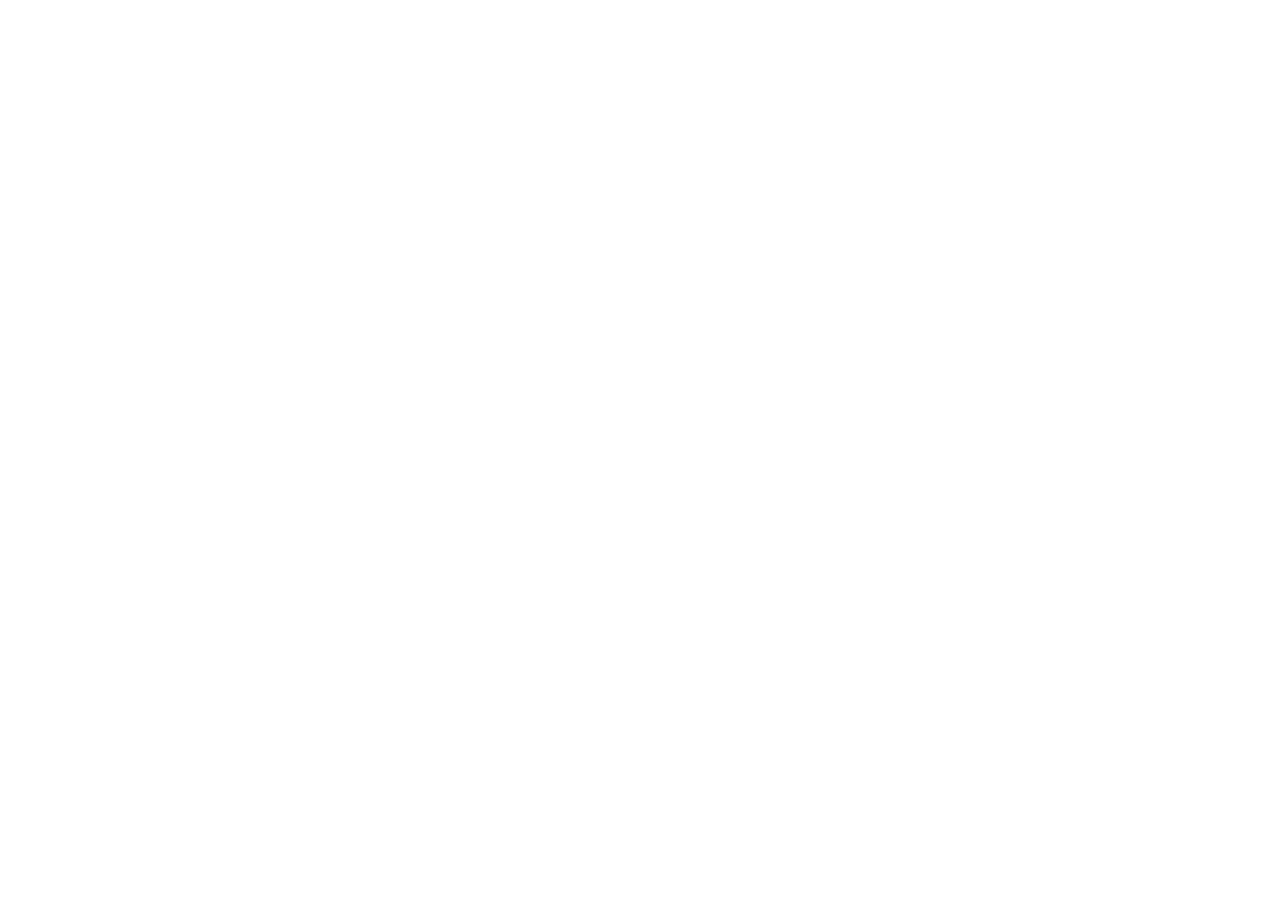
==== index.html @ 7b1b96c3 "Add files via upload" ====
<!doctype html>
<html lang="en">

<head>
  <meta charset="UTF-8" />
  <link rel="icon" type="image/svg+xml" href="/logo.svg" />
  <link rel="manifest" href="/manifest.webmanifest" />
  <meta name="viewport" content="width=device-width, initial-scale=1.0" />
  <meta
    name="description"
    content="Meridian is a strength and movement studio in Belltown, Seattle. Small, coached classes, a considered training floor, and a calm place to train."
  />
  <title>Meridian Studio — Strength & Movement, Belltown</title>
</head>


<body>
  <div id="root"></div>
  <script type="module" src="/src/main.tsx"></script>
</body>

</html>
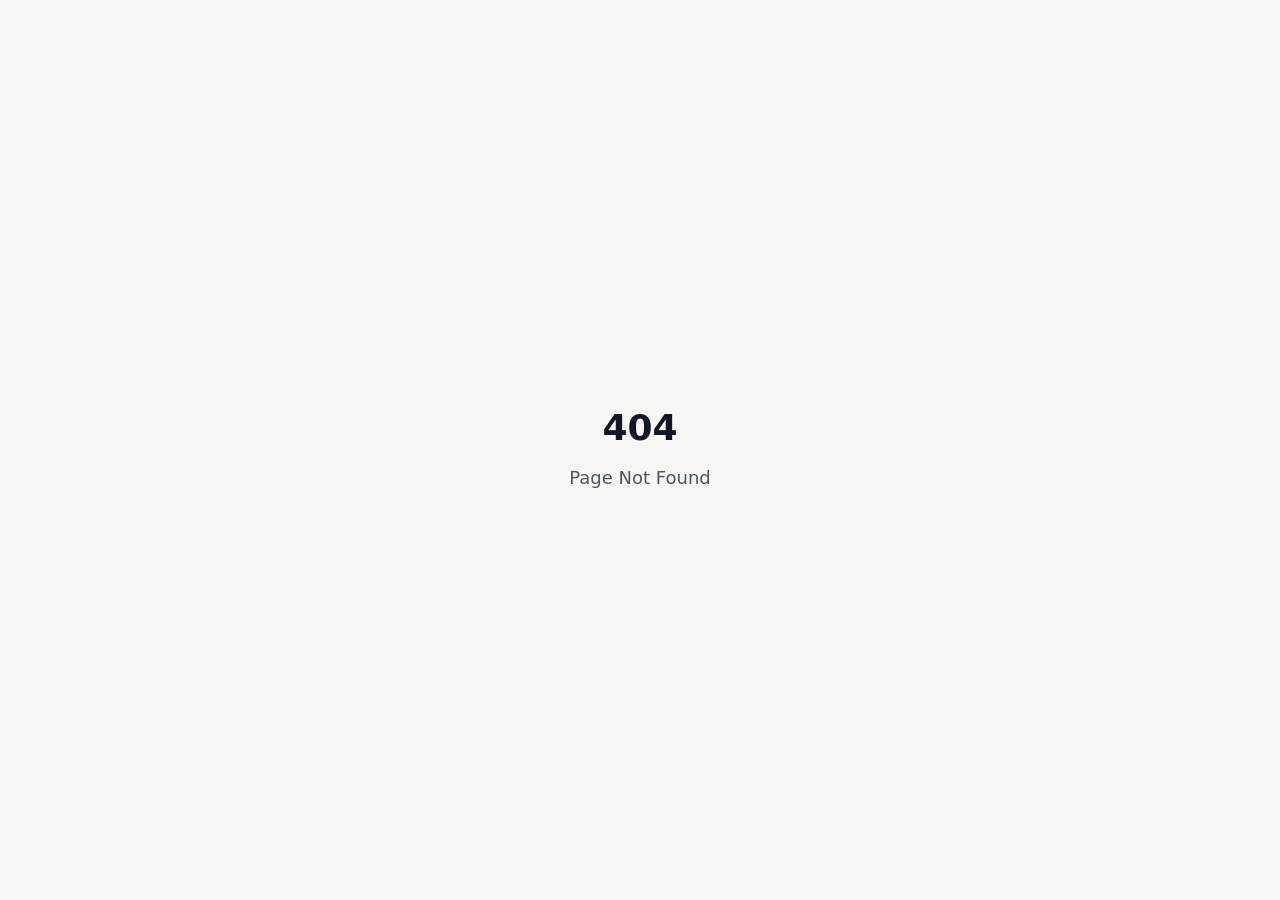
==== commit 37ee43d0: "Add files via upload" ====
--- a/index.html
+++ b/index.html
@@ -3,20 +3,24 @@
 
 <head>
   <meta charset="UTF-8" />
-  <link rel="icon" type="image/svg+xml" href="/logo.svg" />
-  <link rel="manifest" href="/manifest.webmanifest" />
+  <link rel="icon" type="image/svg+xml" href="./logo.svg" />
+  <link rel="manifest" href="./manifest.webmanifest" />
   <meta name="viewport" content="width=device-width, initial-scale=1.0" />
   <meta
     name="description"
     content="Meridian is a strength and movement studio in Belltown, Seattle. Small, coached classes, a considered training floor, and a calm place to train."
   />
   <title>Meridian Studio — Strength & Movement, Belltown</title>
+  <script type="module" crossorigin src="./assets/index-Cz9p-ACn.js"></script>
+  <link rel="modulepreload" crossorigin href="./assets/react-vendor-twUPT20K.js">
+  <link rel="modulepreload" crossorigin href="./assets/framer-motion-CRk4231t.js">
+  <link rel="modulepreload" crossorigin href="./assets/radix-ui-1QjahWZA.js">
+  <link rel="stylesheet" crossorigin href="./assets/index-Kcz7MldU.css">
 </head>
 
 
 <body>
   <div id="root"></div>
-  <script type="module" src="/src/main.tsx"></script>
 </body>
 
 </html>
--- a/assets/index-Kcz7MldU.css
+++ b/assets/index-Kcz7MldU.css
@@ -0,0 +1 @@
+@layer properties{@supports (((-webkit-hyphens:none)) and (not (margin-trim:inline))) or ((-moz-orient:inline) and (not (color:rgb(from red r g b)))){*,:before,:after,::backdrop{--tw-translate-x:0;--tw-translate-y:0;--tw-translate-z:0;--tw-rotate-x:initial;--tw-rotate-y:initial;--tw-rotate-z:initial;--tw-skew-x:initial;--tw-skew-y:initial;--tw-border-style:solid;--tw-gradient-position:initial;--tw-gradient-from:#0000;--tw-gradient-via:#0000;--tw-gradient-to:#0000;--tw-gradient-stops:initial;--tw-gradient-via-stops:initial;--tw-gradient-from-position:0%;--tw-gradient-via-position:50%;--tw-gradient-to-position:100%;--tw-leading:initial;--tw-font-weight:initial;--tw-tracking:initial;--tw-ordinal:initial;--tw-slashed-zero:initial;--tw-numeric-figure:initial;--tw-numeric-spacing:initial;--tw-numeric-fraction:initial;--tw-shadow:0 0 #0000;--tw-shadow-color:initial;--tw-shadow-alpha:100%;--tw-inset-shadow:0 0 #0000;--tw-inset-shadow-color:initial;--tw-inset-shadow-alpha:100%;--tw-ring-color:initial;--tw-ring-shadow:0 0 #0000;--tw-inset-ring-color:initial;--tw-inset-ring-shadow:0 0 #0000;--tw-ring-inset:initial;--tw-ring-offset-width:0px;--tw-ring-offset-color:#fff;--tw-ring-offset-shadow:0 0 #0000;--tw-outline-style:solid;--tw-blur:initial;--tw-brightness:initial;--tw-contrast:initial;--tw-grayscale:initial;--tw-hue-rotate:initial;--tw-invert:initial;--tw-opacity:initial;--tw-saturate:initial;--tw-sepia:initial;--tw-drop-shadow:initial;--tw-drop-shadow-color:initial;--tw-drop-shadow-alpha:100%;--tw-drop-shadow-size:initial;--tw-backdrop-blur:initial;--tw-backdrop-brightness:initial;--tw-backdrop-contrast:initial;--tw-backdrop-grayscale:initial;--tw-backdrop-hue-rotate:initial;--tw-backdrop-invert:initial;--tw-backdrop-opacity:initial;--tw-backdrop-saturate:initial;--tw-backdrop-sepia:initial;--tw-duration:initial;--tw-ease:initial;--tw-content:"";--tw-animation-delay:0s;--tw-animation-direction:normal;--tw-animation-duration:initial;--tw-animation-fill-mode:none;--tw-animation-iteration-count:1;--tw-enter-blur:0;--tw-enter-opacity:1;--tw-enter-rotate:0;--tw-enter-scale:1;--tw-enter-translate-x:0;--tw-enter-translate-y:0;--tw-exit-blur:0;--tw-exit-opacity:1;--tw-exit-rotate:0;--tw-exit-scale:1;--tw-exit-translate-x:0;--tw-exit-translate-y:0}}}@layer theme{:root,:host{--font-sans:ui-sans-serif, system-ui, sans-serif, "Apple Color Emoji", "Segoe UI Emoji", "Segoe UI Symbol", "Noto Color Emoji";--font-mono:ui-monospace, SFMono-Regular, Menlo, Monaco, Consolas, "Liberation Mono", "Courier New", monospace;--color-red-500:oklch(63.7% .237 25.331);--color-orange-500:oklch(70.5% .213 47.604);--color-amber-200:oklch(92.4% .12 95.746);--color-amber-300:oklch(87.9% .169 91.605);--color-amber-400:oklch(82.8% .189 84.429);--color-gray-300:oklch(87.2% .01 258.338);--color-gray-600:oklch(44.6% .03 256.802);--color-gray-700:oklch(37.3% .034 259.733);--color-gray-900:oklch(21% .034 264.665);--color-zinc-100:oklch(96.7% .001 286.375);--color-zinc-200:oklch(92% .004 286.32);--color-zinc-400:oklch(70.5% .015 286.067);--color-zinc-500:oklch(55.2% .016 285.938);--color-zinc-700:oklch(37% .013 285.805);--color-zinc-800:oklch(27.4% .006 286.033);--color-zinc-900:oklch(21% .006 285.885);--color-zinc-950:oklch(14.1% .005 285.823);--color-black:#000;--color-white:#fff;--spacing:.25rem;--container-xs:20rem;--container-sm:24rem;--container-md:28rem;--container-lg:32rem;--container-xl:36rem;--container-2xl:42rem;--container-3xl:48rem;--container-5xl:64rem;--container-6xl:72rem;--text-xs:.75rem;--text-xs--line-height:calc(1 / .75);--text-sm:.875rem;--text-sm--line-height:calc(1.25 / .875);--text-base:1rem;--text-base--line-height: 1.5 ;--text-lg:1.125rem;--text-lg--line-height:calc(1.75 / 1.125);--text-xl:1.25rem;--text-xl--line-height:calc(1.75 / 1.25);--text-2xl:1.5rem;--text-2xl--line-height:calc(2 / 1.5);--text-3xl:1.875rem;--text-3xl--line-height: 1.2 ;--text-4xl:2.25rem;--text-4xl--line-height:calc(2.5 / 2.25);--text-5xl:3rem;--text-5xl--line-height:1;--text-6xl:3.75rem;--text-6xl--line-height:1;--font-weight-normal:400;--font-weight-medium:500;--font-weight-semibold:600;--font-weight-bold:700;--tracking-tight:-.025em;--tracking-wider:.05em;--tracking-widest:.1em;--leading-snug:1.375;--leading-normal:1.5;--leading-relaxed:1.625;--radius-xs:.125rem;--ease-in-out:cubic-bezier(.4, 0, .2, 1);--animate-spin:spin 1s linear infinite;--animate-pulse:pulse 2s cubic-bezier(.4, 0, .6, 1) infinite;--blur-md:12px;--blur-3xl:64px;--aspect-video:16 / 9;--default-transition-duration:.15s;--default-transition-timing-function:cubic-bezier(.4, 0, .2, 1);--default-font-family:var(--font-sans);--default-mono-font-family:var(--font-mono);--color-border:var(--border)}}@layer base{*,:after,:before,::backdrop{box-sizing:border-box;border:0 solid;margin:0;padding:0}::file-selector-button{box-sizing:border-box;border:0 solid;margin:0;padding:0}html,:host{-webkit-text-size-adjust:100%;tab-size:4;line-height:1.5;font-family:var(--default-font-family,ui-sans-serif, system-ui, sans-serif, "Apple Color Emoji", "Segoe UI Emoji", "Segoe UI Symbol", "Noto Color Emoji");font-feature-settings:var(--default-font-feature-settings,normal);font-variation-settings:var(--default-font-variation-settings,normal);-webkit-tap-highlight-color:transparent}hr{height:0;color:inherit;border-top-width:1px}abbr:where([title]){-webkit-text-decoration:underline dotted;text-decoration:underline dotted}h1,h2,h3,h4,h5,h6{font-size:inherit;font-weight:inherit}a{color:inherit;-webkit-text-decoration:inherit;text-decoration:inherit}b,strong{font-weight:bolder}code,kbd,samp,pre{font-family:var(--default-mono-font-family,ui-monospace, SFMono-Regular, Menlo, Monaco, Consolas, "Liberation Mono", "Courier New", monospace);font-feature-settings:var(--default-mono-font-feature-settings,normal);font-variation-settings:var(--default-mono-font-variation-settings,normal);font-size:1em}small{font-size:80%}sub,sup{vertical-align:baseline;font-size:75%;line-height:0;position:relative}sub{bottom:-.25em}sup{top:-.5em}table{text-indent:0;border-color:inherit;border-collapse:collapse}:-moz-focusring{outline:auto}progress{vertical-align:baseline}summary{display:list-item}ol,ul,menu{list-style:none}img,svg,video,canvas,audio,iframe,embed,object{vertical-align:middle;display:block}img,video{max-width:100%;height:auto}button,input,select,optgroup,textarea{font:inherit;font-feature-settings:inherit;font-variation-settings:inherit;letter-spacing:inherit;color:inherit;opacity:1;background-color:#0000;border-radius:0}::file-selector-button{font:inherit;font-feature-settings:inherit;font-variation-settings:inherit;letter-spacing:inherit;color:inherit;opacity:1;background-color:#0000;border-radius:0}:where(select:is([multiple],[size])) optgroup{font-weight:bolder}:where(select:is([multiple],[size])) optgroup option{padding-inline-start:20px}::file-selector-button{margin-inline-end:4px}::placeholder{opacity:1}@supports (not ((-webkit-appearance:-apple-pay-button))) or (contain-intrinsic-size:1px){::placeholder{color:currentColor}@supports (color:color-mix(in lab,red,red)){::placeholder{color:color-mix(in oklab,currentcolor 50%,transparent)}}}textarea{resize:vertical}::-webkit-search-decoration{-webkit-appearance:none}::-webkit-date-and-time-value{min-height:1lh;text-align:inherit}::-webkit-datetime-edit{display:inline-flex}::-webkit-datetime-edit-fields-wrapper{padding:0}::-webkit-datetime-edit{padding-block:0}::-webkit-datetime-edit-year-field{padding-block:0}::-webkit-datetime-edit-month-field{padding-block:0}::-webkit-datetime-edit-day-field{padding-block:0}::-webkit-datetime-edit-hour-field{padding-block:0}::-webkit-datetime-edit-minute-field{padding-block:0}::-webkit-datetime-edit-second-field{padding-block:0}::-webkit-datetime-edit-millisecond-field{padding-block:0}::-webkit-datetime-edit-meridiem-field{padding-block:0}::-webkit-calendar-picker-indicator{line-height:1}:-moz-ui-invalid{box-shadow:none}button,input:where([type=button],[type=reset],[type=submit]){appearance:button}::file-selector-button{appearance:button}::-webkit-inner-spin-button{height:auto}::-webkit-outer-spin-button{height:auto}[hidden]:where(:not([hidden=until-found])){display:none!important}*{border-color:var(--border);outline-color:var(--ring)}@supports (color:color-mix(in lab,red,red)){*{outline-color:color-mix(in oklab,var(--ring) 50%,transparent)}}html{scroll-behavior:smooth}body{background-color:var(--background);color:var(--foreground);font-feature-settings:"kern" 1,"liga" 1;-webkit-font-smoothing:antialiased}button:not([disabled]),[role=button]:not([disabled]){cursor:pointer}}@layer components;@layer utilities{.\@container\/card-header{container:card-header/inline-size}.\@container\/field-group{container:field-group/inline-size}.pointer-events-none{pointer-events:none}.collapse{visibility:collapse}.invisible{visibility:hidden}.sr-only{clip-path:inset(50%);white-space:nowrap;border-width:0;width:1px;height:1px;margin:-1px;padding:0;position:absolute;overflow:hidden}.absolute{position:absolute}.fixed{position:fixed}.relative{position:relative}.static{position:static}.sticky{position:sticky}.inset-0{inset:0}.inset-5{inset:calc(var(--spacing) * 5)}.inset-x-0{inset-inline:0}.inset-x-5{inset-inline:calc(var(--spacing) * 5)}.inset-y-0{inset-block:0}.-top-12{top:calc(var(--spacing) * -12)}.-top-20{top:calc(var(--spacing) * -20)}.top-0{top:0}.top-1\.5{top:calc(var(--spacing) * 1.5)}.top-1\/2{top:50%}.top-3{top:calc(var(--spacing) * 3)}.top-3\.5{top:calc(var(--spacing) * 3.5)}.top-4{top:calc(var(--spacing) * 4)}.top-\[1px\]{top:1px}.top-\[50\%\]{top:50%}.top-\[60\%\]{top:60%}.top-full{top:100%}.-right-10{right:calc(var(--spacing) * -10)}.-right-12{right:calc(var(--spacing) * -12)}.right-0{right:0}.right-1{right:var(--spacing)}.right-2{right:calc(var(--spacing) * 2)}.right-3{right:calc(var(--spacing) * 3)}.right-4{right:calc(var(--spacing) * 4)}.-bottom-12{bottom:calc(var(--spacing) * -12)}.-bottom-16{bottom:calc(var(--spacing) * -16)}.bottom-0{bottom:0}.bottom-4{bottom:calc(var(--spacing) * 4)}.bottom-5{bottom:calc(var(--spacing) * 5)}.-left-12{left:calc(var(--spacing) * -12)}.-left-16{left:calc(var(--spacing) * -16)}.left-0{left:0}.left-1\/2{left:50%}.left-1\/3{left:33.3333%}.left-2{left:calc(var(--spacing) * 2)}.left-3{left:calc(var(--spacing) * 3)}.left-4{left:calc(var(--spacing) * 4)}.left-\[50\%\]{left:50%}.isolate{isolation:isolate}.z-10{z-index:10}.z-20{z-index:20}.z-30{z-index:30}.z-40{z-index:40}.z-50{z-index:50}.z-\[1\]{z-index:1}.order-first{order:-9999}.order-last{order:9999}.col-start-2{grid-column-start:2}.row-span-2{grid-row:span 2/span 2}.row-start-1{grid-row-start:1}.container{width:100%}@media(min-width:40rem){.container{max-width:40rem}}@media(min-width:48rem){.container{max-width:48rem}}@media(min-width:64rem){.container{max-width:64rem}}@media(min-width:80rem){.container{max-width:80rem}}@media(min-width:96rem){.container{max-width:96rem}}.\!m-0{margin:0!important}.-mx-1{margin-inline:calc(var(--spacing) * -1)}.mx-2{margin-inline:calc(var(--spacing) * 2)}.mx-3\.5{margin-inline:calc(var(--spacing) * 3.5)}.mx-6{margin-inline:calc(var(--spacing) * 6)}.mx-auto{margin-inline:auto}.-my-2{margin-block:calc(var(--spacing) * -2)}.my-0{margin-block:0}.my-0\.5{margin-block:calc(var(--spacing) * .5)}.my-1{margin-block:var(--spacing)}.-mt-4{margin-top:calc(var(--spacing) * -4)}.mt-0\.5{margin-top:calc(var(--spacing) * .5)}.mt-1{margin-top:var(--spacing)}.mt-1\.5{margin-top:calc(var(--spacing) * 1.5)}.mt-2{margin-top:calc(var(--spacing) * 2)}.mt-3{margin-top:calc(var(--spacing) * 3)}.mt-4{margin-top:calc(var(--spacing) * 4)}.mt-5{margin-top:calc(var(--spacing) * 5)}.mt-6{margin-top:calc(var(--spacing) * 6)}.mt-7{margin-top:calc(var(--spacing) * 7)}.mt-8{margin-top:calc(var(--spacing) * 8)}.mt-9{margin-top:calc(var(--spacing) * 9)}.mt-10{margin-top:calc(var(--spacing) * 10)}.mt-12{margin-top:calc(var(--spacing) * 12)}.mt-14{margin-top:calc(var(--spacing) * 14)}.mt-auto{margin-top:auto}.mr-2{margin-right:calc(var(--spacing) * 2)}.mb-1{margin-bottom:var(--spacing)}.mb-2{margin-bottom:calc(var(--spacing) * 2)}.mb-3{margin-bottom:calc(var(--spacing) * 3)}.mb-4{margin-bottom:calc(var(--spacing) * 4)}.-ml-4{margin-left:calc(var(--spacing) * -4)}.ml-1{margin-left:var(--spacing)}.ml-2{margin-left:calc(var(--spacing) * 2)}.ml-4{margin-left:calc(var(--spacing) * 4)}.ml-auto{margin-left:auto}.line-clamp-1{-webkit-line-clamp:1;-webkit-box-orient:vertical;display:-webkit-box;overflow:hidden}.line-clamp-2{-webkit-line-clamp:2;-webkit-box-orient:vertical;display:-webkit-box;overflow:hidden}.block{display:block}.flex{display:flex}.grid{display:grid}.hidden{display:none}.inline-flex{display:inline-flex}.table{display:table}.table-caption{display:table-caption}.table-cell{display:table-cell}.table-row{display:table-row}.field-sizing-content{field-sizing:content}.aspect-\[3\/4\]{aspect-ratio:3/4}.aspect-\[4\/5\]{aspect-ratio:4/5}.aspect-square{aspect-ratio:1}.aspect-video{aspect-ratio:var(--aspect-video)}.size-\(--cell-size\){width:var(--cell-size);height:var(--cell-size)}.size-1{width:var(--spacing);height:var(--spacing)}.size-2{width:calc(var(--spacing) * 2);height:calc(var(--spacing) * 2)}.size-2\.5{width:calc(var(--spacing) * 2.5);height:calc(var(--spacing) * 2.5)}.size-3{width:calc(var(--spacing) * 3);height:calc(var(--spacing) * 3)}.size-3\.5{width:calc(var(--spacing) * 3.5);height:calc(var(--spacing) * 3.5)}.size-4{width:calc(var(--spacing) * 4);height:calc(var(--spacing) * 4)}.size-6{width:calc(var(--spacing) * 6);height:calc(var(--spacing) * 6)}.size-7{width:calc(var(--spacing) * 7);height:calc(var(--spacing) * 7)}.size-8{width:calc(var(--spacing) * 8);height:calc(var(--spacing) * 8)}.size-9{width:calc(var(--spacing) * 9);height:calc(var(--spacing) * 9)}.size-10{width:calc(var(--spacing) * 10);height:calc(var(--spacing) * 10)}.size-32{width:calc(var(--spacing) * 32);height:calc(var(--spacing) * 32)}.size-52{width:calc(var(--spacing) * 52);height:calc(var(--spacing) * 52)}.size-64{width:calc(var(--spacing) * 64);height:calc(var(--spacing) * 64)}.size-72{width:calc(var(--spacing) * 72);height:calc(var(--spacing) * 72)}.size-auto{width:auto;height:auto}.size-full{width:100%;height:100%}.h-\(--cell-size\){height:var(--cell-size)}.h-1\.5{height:calc(var(--spacing) * 1.5)}.h-2{height:calc(var(--spacing) * 2)}.h-2\.5{height:calc(var(--spacing) * 2.5)}.h-3\.5{height:calc(var(--spacing) * 3.5)}.h-4{height:calc(var(--spacing) * 4)}.h-5{height:calc(var(--spacing) * 5)}.h-6{height:calc(var(--spacing) * 6)}.h-7{height:calc(var(--spacing) * 7)}.h-8{height:calc(var(--spacing) * 8)}.h-9{height:calc(var(--spacing) * 9)}.h-10{height:calc(var(--spacing) * 10)}.h-12{height:calc(var(--spacing) * 12)}.h-16{height:calc(var(--spacing) * 16)}.h-\[1\.15rem\]{height:1.15rem}.h-\[calc\(100\%-1px\)\]{height:calc(100% - 1px)}.h-\[var\(--radix-navigation-menu-viewport-height\)\]{height:var(--radix-navigation-menu-viewport-height)}.h-\[var\(--radix-select-trigger-height\)\]{height:var(--radix-select-trigger-height)}.h-auto{height:auto}.h-full{height:100%}.h-px{height:1px}.h-svh{height:100svh}.max-h-\(--radix-context-menu-content-available-height\){max-height:var(--radix-context-menu-content-available-height)}.max-h-\(--radix-dropdown-menu-content-available-height\){max-height:var(--radix-dropdown-menu-content-available-height)}.max-h-\(--radix-select-content-available-height\){max-height:var(--radix-select-content-available-height)}.max-h-40{max-height:calc(var(--spacing) * 40)}.max-h-60{max-height:calc(var(--spacing) * 60)}.max-h-\[300px\]{max-height:300px}.max-h-\[calc\(100vh-2rem\)\]{max-height:calc(100vh - 2rem)}.min-h-0{min-height:0}.min-h-4{min-height:calc(var(--spacing) * 4)}.min-h-16{min-height:calc(var(--spacing) * 16)}.min-h-28{min-height:calc(var(--spacing) * 28)}.min-h-\[200px\]{min-height:200px}.min-h-screen{min-height:100vh}.min-h-svh{min-height:100svh}.w-\(--cell-size\){width:var(--cell-size)}.w-\(--sidebar-width\){width:var(--sidebar-width)}.w-0{width:0}.w-1{width:var(--spacing)}.w-2{width:calc(var(--spacing) * 2)}.w-2\.5{width:calc(var(--spacing) * 2.5)}.w-3{width:calc(var(--spacing) * 3)}.w-3\.5{width:calc(var(--spacing) * 3.5)}.w-3\/4{width:75%}.w-4{width:calc(var(--spacing) * 4)}.w-5{width:calc(var(--spacing) * 5)}.w-8{width:calc(var(--spacing) * 8)}.w-9{width:calc(var(--spacing) * 9)}.w-10{width:calc(var(--spacing) * 10)}.w-16{width:calc(var(--spacing) * 16)}.w-48{width:calc(var(--spacing) * 48)}.w-64{width:calc(var(--spacing) * 64)}.w-72{width:calc(var(--spacing) * 72)}.w-\[100px\]{width:100px}.w-auto{width:auto}.w-fit{width:fit-content}.w-full{width:100%}.w-max{width:max-content}.w-px{width:1px}.max-w-\(--skeleton-width\){max-width:var(--skeleton-width)}.max-w-2xl{max-width:var(--container-2xl)}.max-w-3xl{max-width:var(--container-3xl)}.max-w-5xl{max-width:var(--container-5xl)}.max-w-6xl{max-width:var(--container-6xl)}.max-w-\[11rem\]{max-width:11rem}.max-w-\[calc\(100\%-2rem\)\]{max-width:calc(100% - 2rem)}.max-w-lg{max-width:var(--container-lg)}.max-w-max{max-width:max-content}.max-w-md{max-width:var(--container-md)}.max-w-sm{max-width:var(--container-sm)}.max-w-xl{max-width:var(--container-xl)}.max-w-xs{max-width:var(--container-xs)}.min-w-\(--cell-size\){min-width:var(--cell-size)}.min-w-0{min-width:0}.min-w-5{min-width:calc(var(--spacing) * 5)}.min-w-8{min-width:calc(var(--spacing) * 8)}.min-w-9{min-width:calc(var(--spacing) * 9)}.min-w-10{min-width:calc(var(--spacing) * 10)}.min-w-24{min-width:calc(var(--spacing) * 24)}.min-w-\[8rem\]{min-width:8rem}.min-w-\[12rem\]{min-width:12rem}.min-w-\[350px\]{min-width:350px}.min-w-\[var\(--radix-select-trigger-width\)\]{min-width:var(--radix-select-trigger-width)}.flex-1{flex:1}.shrink-0{flex-shrink:0}.grow{flex-grow:1}.grow-0{flex-grow:0}.basis-full{flex-basis:100%}.caption-bottom{caption-side:bottom}.border-collapse{border-collapse:collapse}.origin-\(--radix-context-menu-content-transform-origin\){transform-origin:var(--radix-context-menu-content-transform-origin)}.origin-\(--radix-dropdown-menu-content-transform-origin\){transform-origin:var(--radix-dropdown-menu-content-transform-origin)}.origin-\(--radix-hover-card-content-transform-origin\){transform-origin:var(--radix-hover-card-content-transform-origin)}.origin-\(--radix-menubar-content-transform-origin\){transform-origin:var(--radix-menubar-content-transform-origin)}.origin-\(--radix-popover-content-transform-origin\){transform-origin:var(--radix-popover-content-transform-origin)}.origin-\(--radix-select-content-transform-origin\){transform-origin:var(--radix-select-content-transform-origin)}.origin-\(--radix-tooltip-content-transform-origin\){transform-origin:var(--radix-tooltip-content-transform-origin)}.-translate-x-1\/2{--tw-translate-x: -50% ;translate:var(--tw-translate-x) var(--tw-translate-y)}.-translate-x-px{--tw-translate-x:-1px;translate:var(--tw-translate-x) var(--tw-translate-y)}.translate-x-\[-50\%\]{--tw-translate-x:-50%;translate:var(--tw-translate-x) var(--tw-translate-y)}.translate-x-px{--tw-translate-x:1px;translate:var(--tw-translate-x) var(--tw-translate-y)}.-translate-y-1\/2{--tw-translate-y: -50% ;translate:var(--tw-translate-x) var(--tw-translate-y)}.translate-y-0\.5{--tw-translate-y:calc(var(--spacing) * .5);translate:var(--tw-translate-x) var(--tw-translate-y)}.translate-y-\[-50\%\]{--tw-translate-y:-50%;translate:var(--tw-translate-x) var(--tw-translate-y)}.translate-y-\[calc\(-50\%_-_2px\)\]{--tw-translate-y: calc(-50% - 2px) ;translate:var(--tw-translate-x) var(--tw-translate-y)}.rotate-45{rotate:45deg}.rotate-90{rotate:90deg}.transform{transform:var(--tw-rotate-x,) var(--tw-rotate-y,) var(--tw-rotate-z,) var(--tw-skew-x,) var(--tw-skew-y,)}.animate-caret-blink{animation:1.25s ease-out infinite caret-blink}.animate-in{animation:enter var(--tw-animation-duration,var(--tw-duration,.15s))var(--tw-ease,ease)var(--tw-animation-delay,0s)var(--tw-animation-iteration-count,1)var(--tw-animation-direction,normal)var(--tw-animation-fill-mode,none)}.animate-pulse{animation:var(--animate-pulse)}.animate-spin{animation:var(--animate-spin)}.cursor-default{cursor:default}.cursor-pointer{cursor:pointer}.cursor-text{cursor:text}.touch-none{touch-action:none}.resize-none{resize:none}.scroll-my-1{scroll-margin-block:var(--spacing)}.scroll-mt-20{scroll-margin-top:calc(var(--spacing) * 20)}.scroll-py-1{scroll-padding-block:var(--spacing)}.list-disc{list-style-type:disc}.list-none{list-style-type:none}.auto-rows-min{grid-auto-rows:min-content}.grid-cols-1{grid-template-columns:repeat(1,minmax(0,1fr))}.grid-cols-2{grid-template-columns:repeat(2,minmax(0,1fr))}.grid-cols-\[0_1fr\]{grid-template-columns:0 1fr}.grid-rows-\[auto_auto\]{grid-template-rows:auto auto}.flex-col{flex-direction:column}.flex-col-reverse{flex-direction:column-reverse}.flex-row{flex-direction:row}.flex-wrap{flex-wrap:wrap}.place-content-center{place-content:center}.items-baseline{align-items:baseline}.items-center{align-items:center}.items-end{align-items:flex-end}.items-start{align-items:flex-start}.items-stretch{align-items:stretch}.justify-between{justify-content:space-between}.justify-center{justify-content:center}.justify-start{justify-content:flex-start}.justify-items-start{justify-items:start}.gap-0\.5{gap:calc(var(--spacing) * .5)}.gap-1{gap:var(--spacing)}.gap-1\.5{gap:calc(var(--spacing) * 1.5)}.gap-2{gap:calc(var(--spacing) * 2)}.gap-2\.5{gap:calc(var(--spacing) * 2.5)}.gap-3{gap:calc(var(--spacing) * 3)}.gap-4{gap:calc(var(--spacing) * 4)}.gap-5{gap:calc(var(--spacing) * 5)}.gap-6{gap:calc(var(--spacing) * 6)}.gap-7{gap:calc(var(--spacing) * 7)}.gap-8{gap:calc(var(--spacing) * 8)}.gap-10{gap:calc(var(--spacing) * 10)}.gap-14{gap:calc(var(--spacing) * 14)}.gap-\[--spacing\(var\(--gap\)\)\]{gap:calc(var(--spacing) * var(--gap))}.gap-px{gap:1px}.gap-x-6{column-gap:calc(var(--spacing) * 6)}.gap-y-0\.5{row-gap:calc(var(--spacing) * .5)}.gap-y-3{row-gap:calc(var(--spacing) * 3)}.self-start{align-self:flex-start}.self-stretch{align-self:stretch}.justify-self-end{justify-self:flex-end}.truncate{text-overflow:ellipsis;white-space:nowrap;overflow:hidden}.overflow-auto{overflow:auto}.overflow-hidden{overflow:hidden}.overflow-x-auto{overflow-x:auto}.overflow-x-hidden{overflow-x:hidden}.overflow-y-auto{overflow-y:auto}.rounded{border-radius:.25rem}.rounded-\[2px\]{border-radius:2px}.rounded-\[4px\]{border-radius:4px}.rounded-\[calc\(var\(--radius\)-5px\)\]{border-radius:calc(var(--radius) - 5px)}.rounded-\[inherit\]{border-radius:inherit}.rounded-full{border-radius:3.40282e38px}.rounded-lg{border-radius:var(--radius)}.rounded-md{border-radius:calc(var(--radius) - 2px)}.rounded-none{border-radius:0}.rounded-sm{border-radius:calc(var(--radius) - 4px)}.rounded-xl{border-radius:calc(var(--radius) + 4px)}.rounded-xs{border-radius:var(--radius-xs)}.rounded-l-md{border-top-left-radius:calc(var(--radius) - 2px);border-bottom-left-radius:calc(var(--radius) - 2px)}.rounded-tl-sm{border-top-left-radius:calc(var(--radius) - 4px)}.rounded-r-md{border-top-right-radius:calc(var(--radius) - 2px);border-bottom-right-radius:calc(var(--radius) - 2px)}.rounded-b-lg{border-bottom-right-radius:var(--radius);border-bottom-left-radius:var(--radius)}.border{border-style:var(--tw-border-style);border-width:1px}.border-0{border-style:var(--tw-border-style);border-width:0}.border-\[1\.5px\]{border-style:var(--tw-border-style);border-width:1.5px}.border-y{border-block-style:var(--tw-border-style);border-block-width:1px}.border-t{border-top-style:var(--tw-border-style);border-top-width:1px}.border-t-2{border-top-style:var(--tw-border-style);border-top-width:2px}.border-r{border-right-style:var(--tw-border-style);border-right-width:1px}.border-b{border-bottom-style:var(--tw-border-style);border-bottom-width:1px}.border-l{border-left-style:var(--tw-border-style);border-left-width:1px}.border-l-2{border-left-style:var(--tw-border-style);border-left-width:2px}.border-dashed{--tw-border-style:dashed;border-style:dashed}.border-\(--color-border\){border-color:var(--color-border)}.border-\[var\(--line\)\]{border-color:var(--line)}.border-amber-400\/20{border-color:#fcbb0033}@supports (color:color-mix(in lab,red,red)){.border-amber-400\/20{border-color:color-mix(in oklab,var(--color-amber-400) 20%,transparent)}}.border-border,.border-border\/50{border-color:var(--border)}@supports (color:color-mix(in lab,red,red)){.border-border\/50{border-color:color-mix(in oklab,var(--border) 50%,transparent)}}.border-border\/60{border-color:var(--border)}@supports (color:color-mix(in lab,red,red)){.border-border\/60{border-color:color-mix(in oklab,var(--border) 60%,transparent)}}.border-input{border-color:var(--input)}.border-primary{border-color:var(--primary)}.border-sidebar-border{border-color:var(--sidebar-border)}.border-transparent{border-color:#0000}.border-white\/30{border-color:#ffffff4d}@supports (color:color-mix(in lab,red,red)){.border-white\/30{border-color:color-mix(in oklab,var(--color-white) 30%,transparent)}}.border-zinc-700{border-color:var(--color-zinc-700)}.border-zinc-800{border-color:var(--color-zinc-800)}.border-t-\[var\(--clay\)\]{border-top-color:var(--clay)}.border-t-transparent{border-top-color:#0000}.border-l-\[var\(--clay\)\]{border-left-color:var(--clay)}.border-l-transparent{border-left-color:#0000}.bg-\(--color-bg\){background-color:var(--color-bg)}.bg-\[var\(--accent\)\]{background-color:var(--accent)}.bg-\[var\(--clay\)\]{background-color:var(--clay)}.bg-\[var\(--clay-soft\)\]{background-color:var(--clay-soft)}.bg-\[var\(--line\)\]{background-color:var(--line)}.bg-\[var\(--paper\)\]{background-color:var(--paper)}.bg-\[var\(--sidebar\)\]{background-color:var(--sidebar)}.bg-\[var\(--sidebar-accent\)\]{background-color:var(--sidebar-accent)}.bg-accent{background-color:var(--accent)}.bg-amber-400\/5{background-color:#fcbb000d}@supports (color:color-mix(in lab,red,red)){.bg-amber-400\/5{background-color:color-mix(in oklab,var(--color-amber-400) 5%,transparent)}}.bg-amber-400\/10{background-color:#fcbb001a}@supports (color:color-mix(in lab,red,red)){.bg-amber-400\/10{background-color:color-mix(in oklab,var(--color-amber-400) 10%,transparent)}}.bg-background,.bg-background\/85{background-color:var(--background)}@supports (color:color-mix(in lab,red,red)){.bg-background\/85{background-color:color-mix(in oklab,var(--background) 85%,transparent)}}.bg-black\/30{background-color:#0000004d}@supports (color:color-mix(in lab,red,red)){.bg-black\/30{background-color:color-mix(in oklab,var(--color-black) 30%,transparent)}}.bg-black\/50{background-color:#00000080}@supports (color:color-mix(in lab,red,red)){.bg-black\/50{background-color:color-mix(in oklab,var(--color-black) 50%,transparent)}}.bg-border{background-color:var(--border)}.bg-card{background-color:var(--card)}.bg-destructive{background-color:var(--destructive)}.bg-foreground{background-color:var(--foreground)}.bg-gray-300{background-color:var(--color-gray-300)}.bg-input{background-color:var(--input)}.bg-muted,.bg-muted\/50{background-color:var(--muted)}@supports (color:color-mix(in lab,red,red)){.bg-muted\/50{background-color:color-mix(in oklab,var(--muted) 50%,transparent)}}.bg-popover{background-color:var(--popover)}.bg-primary,.bg-primary\/20{background-color:var(--primary)}@supports (color:color-mix(in lab,red,red)){.bg-primary\/20{background-color:color-mix(in oklab,var(--primary) 20%,transparent)}}.bg-secondary{background-color:var(--secondary)}.bg-sidebar{background-color:var(--sidebar)}.bg-sidebar-border{background-color:var(--sidebar-border)}.bg-transparent{background-color:#0000}.bg-white{background-color:var(--color-white)}.bg-white\/95{background-color:#fffffff2}@supports (color:color-mix(in lab,red,red)){.bg-white\/95{background-color:color-mix(in oklab,var(--color-white) 95%,transparent)}}.bg-zinc-100{background-color:var(--color-zinc-100)}.bg-zinc-950{background-color:var(--color-zinc-950)}.bg-gradient-to-br{--tw-gradient-position:to bottom right in oklab;background-image:linear-gradient(var(--tw-gradient-stops))}.from-\[var\(--accent\)\]{--tw-gradient-from:var(--accent);--tw-gradient-stops:var(--tw-gradient-via-stops,var(--tw-gradient-position), var(--tw-gradient-from) var(--tw-gradient-from-position), var(--tw-gradient-to) var(--tw-gradient-to-position))}.from-\[var\(--clay-soft\)\]{--tw-gradient-from:var(--clay-soft);--tw-gradient-stops:var(--tw-gradient-via-stops,var(--tw-gradient-position), var(--tw-gradient-from) var(--tw-gradient-from-position), var(--tw-gradient-to) var(--tw-gradient-to-position))}.from-\[var\(--muted\)\]{--tw-gradient-from:var(--muted);--tw-gradient-stops:var(--tw-gradient-via-stops,var(--tw-gradient-position), var(--tw-gradient-from) var(--tw-gradient-from-position), var(--tw-gradient-to) var(--tw-gradient-to-position))}.to-transparent{--tw-gradient-to:transparent;--tw-gradient-stops:var(--tw-gradient-via-stops,var(--tw-gradient-position), var(--tw-gradient-from) var(--tw-gradient-from-position), var(--tw-gradient-to) var(--tw-gradient-to-position))}.fill-current{fill:currentColor}.fill-foreground{fill:var(--foreground)}.fill-primary{fill:var(--primary)}.p-0{padding:0}.p-1{padding:var(--spacing)}.p-2{padding:calc(var(--spacing) * 2)}.p-3{padding:calc(var(--spacing) * 3)}.p-4{padding:calc(var(--spacing) * 4)}.p-5{padding:calc(var(--spacing) * 5)}.p-6{padding:calc(var(--spacing) * 6)}.p-7{padding:calc(var(--spacing) * 7)}.p-8{padding:calc(var(--spacing) * 8)}.p-\[3px\]{padding:3px}.p-px{padding:1px}.px-\(--cell-size\){padding-inline:var(--cell-size)}.px-1{padding-inline:var(--spacing)}.px-1\.5{padding-inline:calc(var(--spacing) * 1.5)}.px-2{padding-inline:calc(var(--spacing) * 2)}.px-2\.5{padding-inline:calc(var(--spacing) * 2.5)}.px-3{padding-inline:calc(var(--spacing) * 3)}.px-4{padding-inline:calc(var(--spacing) * 4)}.px-5{padding-inline:calc(var(--spacing) * 5)}.px-6{padding-inline:calc(var(--spacing) * 6)}.py-0\.5{padding-block:calc(var(--spacing) * .5)}.py-1{padding-block:var(--spacing)}.py-1\.5{padding-block:calc(var(--spacing) * 1.5)}.py-2{padding-block:calc(var(--spacing) * 2)}.py-2\.5{padding-block:calc(var(--spacing) * 2.5)}.py-3{padding-block:calc(var(--spacing) * 3)}.py-3\.5{padding-block:calc(var(--spacing) * 3.5)}.py-4{padding-block:calc(var(--spacing) * 4)}.py-5{padding-block:calc(var(--spacing) * 5)}.py-6{padding-block:calc(var(--spacing) * 6)}.py-8{padding-block:calc(var(--spacing) * 8)}.py-10{padding-block:calc(var(--spacing) * 10)}.py-14{padding-block:calc(var(--spacing) * 14)}.py-16{padding-block:calc(var(--spacing) * 16)}.py-20{padding-block:calc(var(--spacing) * 20)}.pt-0{padding-top:0}.pt-3{padding-top:calc(var(--spacing) * 3)}.pt-4{padding-top:calc(var(--spacing) * 4)}.pt-6{padding-top:calc(var(--spacing) * 6)}.pt-8{padding-top:calc(var(--spacing) * 8)}.pr-1{padding-right:var(--spacing)}.pr-2{padding-right:calc(var(--spacing) * 2)}.pr-2\.5{padding-right:calc(var(--spacing) * 2.5)}.pr-3{padding-right:calc(var(--spacing) * 3)}.pr-8{padding-right:calc(var(--spacing) * 8)}.pb-0{padding-bottom:0}.pb-3{padding-bottom:calc(var(--spacing) * 3)}.pb-4{padding-bottom:calc(var(--spacing) * 4)}.pl-2{padding-left:calc(var(--spacing) * 2)}.pl-3{padding-left:calc(var(--spacing) * 3)}.pl-4{padding-left:calc(var(--spacing) * 4)}.pl-8{padding-left:calc(var(--spacing) * 8)}.pl-9{padding-left:calc(var(--spacing) * 9)}.text-center{text-align:center}.text-left{text-align:left}.text-right{text-align:right}.align-middle{vertical-align:middle}.font-mono{font-family:var(--font-mono)}.font-sans{font-family:var(--font-sans)}.text-2xl{font-size:var(--text-2xl);line-height:var(--tw-leading,var(--text-2xl--line-height))}.text-3xl{font-size:var(--text-3xl);line-height:var(--tw-leading,var(--text-3xl--line-height))}.text-4xl{font-size:var(--text-4xl);line-height:var(--tw-leading,var(--text-4xl--line-height))}.text-base{font-size:var(--text-base);line-height:var(--tw-leading,var(--text-base--line-height))}.text-lg{font-size:var(--text-lg);line-height:var(--tw-leading,var(--text-lg--line-height))}.text-sm{font-size:var(--text-sm);line-height:var(--tw-leading,var(--text-sm--line-height))}.text-sm\/relaxed{font-size:var(--text-sm);line-height:var(--leading-relaxed)}.text-xl{font-size:var(--text-xl);line-height:var(--tw-leading,var(--text-xl--line-height))}.text-xs{font-size:var(--text-xs);line-height:var(--tw-leading,var(--text-xs--line-height))}.text-\[0\.6rem\]{font-size:.6rem}.text-\[0\.7rem\]{font-size:.7rem}.text-\[0\.8rem\]{font-size:.8rem}.text-\[0\.62rem\]{font-size:.62rem}.text-\[0\.65rem\]{font-size:.65rem}.text-\[0\.66rem\]{font-size:.66rem}.text-\[0\.68rem\]{font-size:.68rem}.text-\[0\.72rem\]{font-size:.72rem}.text-\[0\.75rem\]{font-size:.75rem}.text-\[0\.78rem\]{font-size:.78rem}.text-\[0\.97rem\]{font-size:.97rem}.text-\[2\.6rem\]{font-size:2.6rem}.text-\[10px\]{font-size:10px}.text-\[11px\]{font-size:11px}.leading-4{--tw-leading:calc(var(--spacing) * 4);line-height:calc(var(--spacing) * 4)}.leading-5{--tw-leading:calc(var(--spacing) * 5);line-height:calc(var(--spacing) * 5)}.leading-6{--tw-leading:calc(var(--spacing) * 6);line-height:calc(var(--spacing) * 6)}.leading-7{--tw-leading:calc(var(--spacing) * 7);line-height:calc(var(--spacing) * 7)}.leading-8{--tw-leading:calc(var(--spacing) * 8);line-height:calc(var(--spacing) * 8)}.leading-\[1\.05\]{--tw-leading:1.05;line-height:1.05}.leading-\[1\.35\]{--tw-leading:1.35;line-height:1.35}.leading-none{--tw-leading:1;line-height:1}.leading-normal{--tw-leading:var(--leading-normal);line-height:var(--leading-normal)}.leading-relaxed{--tw-leading:var(--leading-relaxed);line-height:var(--leading-relaxed)}.leading-snug{--tw-leading:var(--leading-snug);line-height:var(--leading-snug)}.font-bold{--tw-font-weight:var(--font-weight-bold);font-weight:var(--font-weight-bold)}.font-medium{--tw-font-weight:var(--font-weight-medium);font-weight:var(--font-weight-medium)}.font-normal{--tw-font-weight:var(--font-weight-normal);font-weight:var(--font-weight-normal)}.font-semibold{--tw-font-weight:var(--font-weight-semibold);font-weight:var(--font-weight-semibold)}.tracking-\[0\.1em\]{--tw-tracking:.1em;letter-spacing:.1em}.tracking-\[0\.02em\]{--tw-tracking:.02em;letter-spacing:.02em}.tracking-\[0\.2em\]{--tw-tracking:.2em;letter-spacing:.2em}.tracking-\[0\.3em\]{--tw-tracking:.3em;letter-spacing:.3em}.tracking-\[0\.16em\]{--tw-tracking:.16em;letter-spacing:.16em}.tracking-\[0\.18em\]{--tw-tracking:.18em;letter-spacing:.18em}.tracking-\[0\.22em\]{--tw-tracking:.22em;letter-spacing:.22em}.tracking-\[0\.24em\]{--tw-tracking:.24em;letter-spacing:.24em}.tracking-\[0\.28em\]{--tw-tracking:.28em;letter-spacing:.28em}.tracking-\[0\.34em\]{--tw-tracking:.34em;letter-spacing:.34em}.tracking-tight{--tw-tracking:var(--tracking-tight);letter-spacing:var(--tracking-tight)}.tracking-wider{--tw-tracking:var(--tracking-wider);letter-spacing:var(--tracking-wider)}.tracking-widest{--tw-tracking:var(--tracking-widest);letter-spacing:var(--tracking-widest)}.text-balance{text-wrap:balance}.break-words{overflow-wrap:break-word}.whitespace-nowrap{white-space:nowrap}.whitespace-pre-wrap{white-space:pre-wrap}.text-\[var\(--clay\)\]{color:var(--clay)}.text-accent-foreground{color:var(--accent-foreground)}.text-amber-200\/70{color:#fee685b3}@supports (color:color-mix(in lab,red,red)){.text-amber-200\/70{color:color-mix(in oklab,var(--color-amber-200) 70%,transparent)}}.text-amber-300{color:var(--color-amber-300)}.text-background{color:var(--background)}.text-card-foreground{color:var(--card-foreground)}.text-current{color:currentColor}.text-destructive{color:var(--destructive)}.text-foreground{color:var(--foreground)}.text-gray-600{color:var(--color-gray-600)}.text-gray-700{color:var(--color-gray-700)}.text-gray-900{color:var(--color-gray-900)}.text-muted-foreground,.text-muted-foreground\/80{color:var(--muted-foreground)}@supports (color:color-mix(in lab,red,red)){.text-muted-foreground\/80{color:color-mix(in oklab,var(--muted-foreground) 80%,transparent)}}.text-orange-500{color:var(--color-orange-500)}.text-popover-foreground{color:var(--popover-foreground)}.text-primary{color:var(--primary)}.text-primary-foreground{color:var(--primary-foreground)}.text-red-500{color:var(--color-red-500)}.text-secondary-foreground{color:var(--secondary-foreground)}.text-sidebar-foreground,.text-sidebar-foreground\/70{color:var(--sidebar-foreground)}@supports (color:color-mix(in lab,red,red)){.text-sidebar-foreground\/70{color:color-mix(in oklab,var(--sidebar-foreground) 70%,transparent)}}.text-white{color:var(--color-white)}.text-zinc-100{color:var(--color-zinc-100)}.text-zinc-200{color:var(--color-zinc-200)}.text-zinc-400{color:var(--color-zinc-400)}.text-zinc-500{color:var(--color-zinc-500)}.text-zinc-900{color:var(--color-zinc-900)}.uppercase{text-transform:uppercase}.italic{font-style:italic}.not-italic{font-style:normal}.tabular-nums{--tw-numeric-spacing:tabular-nums;font-variant-numeric:var(--tw-ordinal,) var(--tw-slashed-zero,) var(--tw-numeric-figure,) var(--tw-numeric-spacing,) var(--tw-numeric-fraction,)}.underline{text-decoration-line:underline}.underline-offset-4{text-underline-offset:4px}.opacity-0{opacity:0}.opacity-50{opacity:.5}.opacity-70{opacity:.7}.opacity-80{opacity:.8}.shadow{--tw-shadow:0 1px 3px 0 var(--tw-shadow-color,#0000001a), 0 1px 2px -1px var(--tw-shadow-color,#0000001a);box-shadow:var(--tw-inset-shadow),var(--tw-inset-ring-shadow),var(--tw-ring-offset-shadow),var(--tw-ring-shadow),var(--tw-shadow)}.shadow-\[0_0_0_1px_hsl\(var\(--sidebar-border\)\)\]{--tw-shadow:0 0 0 1px var(--tw-shadow-color,hsl(var(--sidebar-border)));box-shadow:var(--tw-inset-shadow),var(--tw-inset-ring-shadow),var(--tw-ring-offset-shadow),var(--tw-ring-shadow),var(--tw-shadow)}.shadow-lg{--tw-shadow:0 10px 15px -3px var(--tw-shadow-color,#0000001a), 0 4px 6px -4px var(--tw-shadow-color,#0000001a);box-shadow:var(--tw-inset-shadow),var(--tw-inset-ring-shadow),var(--tw-ring-offset-shadow),var(--tw-ring-shadow),var(--tw-shadow)}.shadow-md{--tw-shadow:0 4px 6px -1px var(--tw-shadow-color,#0000001a), 0 2px 4px -2px var(--tw-shadow-color,#0000001a);box-shadow:var(--tw-inset-shadow),var(--tw-inset-ring-shadow),var(--tw-ring-offset-shadow),var(--tw-ring-shadow),var(--tw-shadow)}.shadow-none{--tw-shadow:0 0 #0000;box-shadow:var(--tw-inset-shadow),var(--tw-inset-ring-shadow),var(--tw-ring-offset-shadow),var(--tw-ring-shadow),var(--tw-shadow)}.shadow-sm{--tw-shadow:0 1px 3px 0 var(--tw-shadow-color,#0000001a), 0 1px 2px -1px var(--tw-shadow-color,#0000001a);box-shadow:var(--tw-inset-shadow),var(--tw-inset-ring-shadow),var(--tw-ring-offset-shadow),var(--tw-ring-shadow),var(--tw-shadow)}.shadow-xl{--tw-shadow:0 20px 25px -5px var(--tw-shadow-color,#0000001a), 0 8px 10px -6px var(--tw-shadow-color,#0000001a);box-shadow:var(--tw-inset-shadow),var(--tw-inset-ring-shadow),var(--tw-ring-offset-shadow),var(--tw-ring-shadow),var(--tw-shadow)}.shadow-xs{--tw-shadow:0 1px 2px 0 var(--tw-shadow-color,#0000000d);box-shadow:var(--tw-inset-shadow),var(--tw-inset-ring-shadow),var(--tw-ring-offset-shadow),var(--tw-ring-shadow),var(--tw-shadow)}.ring-0{--tw-ring-shadow:var(--tw-ring-inset,) 0 0 0 calc(0px + var(--tw-ring-offset-width)) var(--tw-ring-color,currentcolor);box-shadow:var(--tw-inset-shadow),var(--tw-inset-ring-shadow),var(--tw-ring-offset-shadow),var(--tw-ring-shadow),var(--tw-shadow)}.ring-ring\/50{--tw-ring-color:var(--ring)}@supports (color:color-mix(in lab,red,red)){.ring-ring\/50{--tw-ring-color:color-mix(in oklab, var(--ring) 50%, transparent)}}.ring-sidebar-ring{--tw-ring-color:var(--sidebar-ring)}.ring-offset-background{--tw-ring-offset-color:var(--background)}.outline-hidden{--tw-outline-style:none;outline-style:none}@media(forced-colors:active){.outline-hidden{outline-offset:2px;outline:2px solid #0000}}.outline{outline-style:var(--tw-outline-style);outline-width:1px}.blur-3xl{--tw-blur:blur(var(--blur-3xl));filter:var(--tw-blur,) var(--tw-brightness,) var(--tw-contrast,) var(--tw-grayscale,) var(--tw-hue-rotate,) var(--tw-invert,) var(--tw-saturate,) var(--tw-sepia,) var(--tw-drop-shadow,)}.backdrop-blur-md{--tw-backdrop-blur:blur(var(--blur-md));-webkit-backdrop-filter:var(--tw-backdrop-blur,) var(--tw-backdrop-brightness,) var(--tw-backdrop-contrast,) var(--tw-backdrop-grayscale,) var(--tw-backdrop-hue-rotate,) var(--tw-backdrop-invert,) var(--tw-backdrop-opacity,) var(--tw-backdrop-saturate,) var(--tw-backdrop-sepia,);backdrop-filter:var(--tw-backdrop-blur,) var(--tw-backdrop-brightness,) var(--tw-backdrop-contrast,) var(--tw-backdrop-grayscale,) var(--tw-backdrop-hue-rotate,) var(--tw-backdrop-invert,) var(--tw-backdrop-opacity,) var(--tw-backdrop-saturate,) var(--tw-backdrop-sepia,)}.transition{transition-property:color,background-color,border-color,outline-color,text-decoration-color,fill,stroke,--tw-gradient-from,--tw-gradient-via,--tw-gradient-to,opacity,box-shadow,transform,translate,scale,rotate,filter,-webkit-backdrop-filter,backdrop-filter,display,content-visibility,overlay,pointer-events;transition-timing-function:var(--tw-ease,var(--default-transition-timing-function));transition-duration:var(--tw-duration,var(--default-transition-duration))}.transition-\[color\,box-shadow\]{transition-property:color,box-shadow;transition-timing-function:var(--tw-ease,var(--default-transition-timing-function));transition-duration:var(--tw-duration,var(--default-transition-duration))}.transition-\[left\,right\,width\]{transition-property:left,right,width;transition-timing-function:var(--tw-ease,var(--default-transition-timing-function));transition-duration:var(--tw-duration,var(--default-transition-duration))}.transition-\[margin\,opacity\]{transition-property:margin,opacity;transition-timing-function:var(--tw-ease,var(--default-transition-timing-function));transition-duration:var(--tw-duration,var(--default-transition-duration))}.transition-\[width\,height\,padding\]{transition-property:width,height,padding;transition-timing-function:var(--tw-ease,var(--default-transition-timing-function));transition-duration:var(--tw-duration,var(--default-transition-duration))}.transition-\[width\]{transition-property:width;transition-timing-function:var(--tw-ease,var(--default-transition-timing-function));transition-duration:var(--tw-duration,var(--default-transition-duration))}.transition-all{transition-property:all;transition-timing-function:var(--tw-ease,var(--default-transition-timing-function));transition-duration:var(--tw-duration,var(--default-transition-duration))}.transition-colors{transition-property:color,background-color,border-color,outline-color,text-decoration-color,fill,stroke,--tw-gradient-from,--tw-gradient-via,--tw-gradient-to;transition-timing-function:var(--tw-ease,var(--default-transition-timing-function));transition-duration:var(--tw-duration,var(--default-transition-duration))}.transition-opacity{transition-property:opacity;transition-timing-function:var(--tw-ease,var(--default-transition-timing-function));transition-duration:var(--tw-duration,var(--default-transition-duration))}.transition-shadow{transition-property:box-shadow;transition-timing-function:var(--tw-ease,var(--default-transition-timing-function));transition-duration:var(--tw-duration,var(--default-transition-duration))}.transition-transform{transition-property:transform,translate,scale,rotate;transition-timing-function:var(--tw-ease,var(--default-transition-timing-function));transition-duration:var(--tw-duration,var(--default-transition-duration))}.transition-none{transition-property:none}.duration-100{--tw-duration:.1s;transition-duration:.1s}.duration-200{--tw-duration:.2s;transition-duration:.2s}.duration-300{--tw-duration:.3s;transition-duration:.3s}.duration-500{--tw-duration:.5s;transition-duration:.5s}.duration-1000{--tw-duration:1s;transition-duration:1s}.ease-in-out{--tw-ease:var(--ease-in-out);transition-timing-function:var(--ease-in-out)}.ease-linear{--tw-ease:linear;transition-timing-function:linear}.fade-in-0{--tw-enter-opacity:0}.outline-none{--tw-outline-style:none;outline-style:none}.select-none{-webkit-user-select:none;user-select:none}.zoom-in-95{--tw-enter-scale:.95}.\[--cell-size\:--spacing\(8\)\]{--cell-size:calc(var(--spacing) * 8)}.running{animation-play-state:running}.group-focus-within\/menu-item\:opacity-100:is(:where(.group\/menu-item):focus-within *){opacity:1}@media(hover:hover){.group-hover\:border-\[var\(--clay\)\]:is(:where(.group):hover *){border-color:var(--clay)}.group-hover\:bg-\[var\(--paper\)\]:is(:where(.group):hover *){background-color:var(--paper)}.group-hover\:text-\[var\(--clay\)\]:is(:where(.group):hover *){color:var(--clay)}.group-hover\/menu-item\:opacity-100:is(:where(.group\/menu-item):hover *){opacity:1}}.group-has-data-\[sidebar\=menu-action\]\/menu-item\:pr-8:is(:where(.group\/menu-item):has([data-sidebar=menu-action]) *){padding-right:calc(var(--spacing) * 8)}.group-has-\[\[data-orientation\=horizontal\]\]\/field\:text-balance:is(:where(.group\/field):has([data-orientation=horizontal]) *){text-wrap:balance}.group-has-\[\[data-slot\=item-description\]\]\/item\:translate-y-0\.5:is(:where(.group\/item):has([data-slot=item-description]) *){--tw-translate-y:calc(var(--spacing) * .5);translate:var(--tw-translate-x) var(--tw-translate-y)}.group-has-\[\[data-slot\=item-description\]\]\/item\:self-start:is(:where(.group\/item):has([data-slot=item-description]) *){align-self:flex-start}.group-has-\[\>input\]\/input-group\:pt-2\.5:is(:where(.group\/input-group):has(>input) *){padding-top:calc(var(--spacing) * 2.5)}.group-has-\[\>input\]\/input-group\:pb-2\.5:is(:where(.group\/input-group):has(>input) *){padding-bottom:calc(var(--spacing) * 2.5)}.group-data-\[collapsible\=icon\]\:-mt-8:is(:where(.group)[data-collapsible=icon] *){margin-top:calc(var(--spacing) * -8)}.group-data-\[collapsible\=icon\]\:hidden:is(:where(.group)[data-collapsible=icon] *){display:none}.group-data-\[collapsible\=icon\]\:size-8\!:is(:where(.group)[data-collapsible=icon] *){width:calc(var(--spacing) * 8)!important;height:calc(var(--spacing) * 8)!important}.group-data-\[collapsible\=icon\]\:w-\(--sidebar-width-icon\):is(:where(.group)[data-collapsible=icon] *){width:var(--sidebar-width-icon)}.group-data-\[collapsible\=icon\]\:w-\[calc\(var\(--sidebar-width-icon\)\+\(--spacing\(4\)\)\)\]:is(:where(.group)[data-collapsible=icon] *){width:calc(var(--sidebar-width-icon) + (calc(var(--spacing) * 4)))}.group-data-\[collapsible\=icon\]\:w-\[calc\(var\(--sidebar-width-icon\)\+\(--spacing\(4\)\)\+2px\)\]:is(:where(.group)[data-collapsible=icon] *){width:calc(var(--sidebar-width-icon) + (calc(var(--spacing) * 4)) + 2px)}.group-data-\[collapsible\=icon\]\:overflow-hidden:is(:where(.group)[data-collapsible=icon] *){overflow:hidden}.group-data-\[collapsible\=icon\]\:p-0\!:is(:where(.group)[data-collapsible=icon] *){padding:0!important}.group-data-\[collapsible\=icon\]\:p-2\!:is(:where(.group)[data-collapsible=icon] *){padding:calc(var(--spacing) * 2)!important}.group-data-\[collapsible\=icon\]\:opacity-0:is(:where(.group)[data-collapsible=icon] *){opacity:0}.group-data-\[collapsible\=offcanvas\]\:right-\[calc\(var\(--sidebar-width\)\*-1\)\]:is(:where(.group)[data-collapsible=offcanvas] *){right:calc(var(--sidebar-width) * -1)}.group-data-\[collapsible\=offcanvas\]\:left-\[calc\(var\(--sidebar-width\)\*-1\)\]:is(:where(.group)[data-collapsible=offcanvas] *){left:calc(var(--sidebar-width) * -1)}.group-data-\[collapsible\=offcanvas\]\:w-0:is(:where(.group)[data-collapsible=offcanvas] *){width:0}.group-data-\[collapsible\=offcanvas\]\:translate-x-0:is(:where(.group)[data-collapsible=offcanvas] *){--tw-translate-x:0;translate:var(--tw-translate-x) var(--tw-translate-y)}.group-data-\[disabled\=true\]\:pointer-events-none:is(:where(.group)[data-disabled=true] *){pointer-events:none}.group-data-\[disabled\=true\]\:opacity-50:is(:where(.group)[data-disabled=true] *),.group-data-\[disabled\=true\]\/field\:opacity-50:is(:where(.group\/field)[data-disabled=true] *),.group-data-\[disabled\=true\]\/input-group\:opacity-50:is(:where(.group\/input-group)[data-disabled=true] *){opacity:.5}.group-data-\[focused\=true\]\/day\:relative:is(:where(.group\/day)[data-focused=true] *){position:relative}.group-data-\[focused\=true\]\/day\:z-10:is(:where(.group\/day)[data-focused=true] *){z-index:10}.group-data-\[focused\=true\]\/day\:border-ring:is(:where(.group\/day)[data-focused=true] *){border-color:var(--ring)}.group-data-\[focused\=true\]\/day\:ring-\[3px\]:is(:where(.group\/day)[data-focused=true] *){--tw-ring-shadow:var(--tw-ring-inset,) 0 0 0 calc(3px + var(--tw-ring-offset-width)) var(--tw-ring-color,currentcolor);box-shadow:var(--tw-inset-shadow),var(--tw-inset-ring-shadow),var(--tw-ring-offset-shadow),var(--tw-ring-shadow),var(--tw-shadow)}.group-data-\[focused\=true\]\/day\:ring-ring\/50:is(:where(.group\/day)[data-focused=true] *){--tw-ring-color:var(--ring)}@supports (color:color-mix(in lab,red,red)){.group-data-\[focused\=true\]\/day\:ring-ring\/50:is(:where(.group\/day)[data-focused=true] *){--tw-ring-color:color-mix(in oklab, var(--ring) 50%, transparent)}}.group-data-\[side\=left\]\:-right-4:is(:where(.group)[data-side=left] *){right:calc(var(--spacing) * -4)}.group-data-\[side\=left\]\:border-r:is(:where(.group)[data-side=left] *){border-right-style:var(--tw-border-style);border-right-width:1px}.group-data-\[side\=right\]\:left-0:is(:where(.group)[data-side=right] *){left:0}.group-data-\[side\=right\]\:rotate-180:is(:where(.group)[data-side=right] *){rotate:180deg}.group-data-\[side\=right\]\:border-l:is(:where(.group)[data-side=right] *){border-left-style:var(--tw-border-style);border-left-width:1px}.group-data-\[state\=open\]\:rotate-180:is(:where(.group)[data-state=open] *){rotate:180deg}.group-data-\[variant\=floating\]\:rounded-lg:is(:where(.group)[data-variant=floating] *){border-radius:var(--radius)}.group-data-\[variant\=floating\]\:border:is(:where(.group)[data-variant=floating] *){border-style:var(--tw-border-style);border-width:1px}.group-data-\[variant\=floating\]\:border-sidebar-border:is(:where(.group)[data-variant=floating] *){border-color:var(--sidebar-border)}.group-data-\[variant\=floating\]\:shadow-sm:is(:where(.group)[data-variant=floating] *){--tw-shadow:0 1px 3px 0 var(--tw-shadow-color,#0000001a), 0 1px 2px -1px var(--tw-shadow-color,#0000001a);box-shadow:var(--tw-inset-shadow),var(--tw-inset-ring-shadow),var(--tw-ring-offset-shadow),var(--tw-ring-shadow),var(--tw-shadow)}.group-data-\[variant\=outline\]\/field-group\:-mb-2:is(:where(.group\/field-group)[data-variant=outline] *){margin-bottom:calc(var(--spacing) * -2)}.group-data-\[vaul-drawer-direction\=bottom\]\/drawer-content\:block:is(:where(.group\/drawer-content)[data-vaul-drawer-direction=bottom] *){display:block}.group-data-\[vaul-drawer-direction\=bottom\]\/drawer-content\:text-center:is(:where(.group\/drawer-content)[data-vaul-drawer-direction=bottom] *),.group-data-\[vaul-drawer-direction\=top\]\/drawer-content\:text-center:is(:where(.group\/drawer-content)[data-vaul-drawer-direction=top] *){text-align:center}.group-data-\[viewport\=false\]\/navigation-menu\:top-full:is(:where(.group\/navigation-menu)[data-viewport=false] *){top:100%}.group-data-\[viewport\=false\]\/navigation-menu\:mt-1\.5:is(:where(.group\/navigation-menu)[data-viewport=false] *){margin-top:calc(var(--spacing) * 1.5)}.group-data-\[viewport\=false\]\/navigation-menu\:overflow-hidden:is(:where(.group\/navigation-menu)[data-viewport=false] *){overflow:hidden}.group-data-\[viewport\=false\]\/navigation-menu\:rounded-md:is(:where(.group\/navigation-menu)[data-viewport=false] *){border-radius:calc(var(--radius) - 2px)}.group-data-\[viewport\=false\]\/navigation-menu\:border:is(:where(.group\/navigation-menu)[data-viewport=false] *){border-style:var(--tw-border-style);border-width:1px}.group-data-\[viewport\=false\]\/navigation-menu\:bg-popover:is(:where(.group\/navigation-menu)[data-viewport=false] *){background-color:var(--popover)}.group-data-\[viewport\=false\]\/navigation-menu\:text-popover-foreground:is(:where(.group\/navigation-menu)[data-viewport=false] *){color:var(--popover-foreground)}.group-data-\[viewport\=false\]\/navigation-menu\:shadow:is(:where(.group\/navigation-menu)[data-viewport=false] *){--tw-shadow:0 1px 3px 0 var(--tw-shadow-color,#0000001a), 0 1px 2px -1px var(--tw-shadow-color,#0000001a);box-shadow:var(--tw-inset-shadow),var(--tw-inset-ring-shadow),var(--tw-ring-offset-shadow),var(--tw-ring-shadow),var(--tw-shadow)}.group-data-\[viewport\=false\]\/navigation-menu\:duration-200:is(:where(.group\/navigation-menu)[data-viewport=false] *){--tw-duration:.2s;transition-duration:.2s}@media(hover:hover){.peer-hover\/menu-button\:text-sidebar-accent-foreground:is(:where(.peer\/menu-button):hover~*){color:var(--sidebar-accent-foreground)}}.peer-disabled\:cursor-not-allowed:is(:where(.peer):disabled~*){cursor:not-allowed}.peer-disabled\:opacity-50:is(:where(.peer):disabled~*){opacity:.5}.peer-data-\[active\=true\]\/menu-button\:text-sidebar-accent-foreground:is(:where(.peer\/menu-button)[data-active=true]~*){color:var(--sidebar-accent-foreground)}.peer-data-\[size\=default\]\/menu-button\:top-1\.5:is(:where(.peer\/menu-button)[data-size=default]~*){top:calc(var(--spacing) * 1.5)}.peer-data-\[size\=lg\]\/menu-button\:top-2\.5:is(:where(.peer\/menu-button)[data-size=lg]~*){top:calc(var(--spacing) * 2.5)}.peer-data-\[size\=sm\]\/menu-button\:top-1:is(:where(.peer\/menu-button)[data-size=sm]~*){top:var(--spacing)}.selection\:bg-primary ::selection{background-color:var(--primary)}.selection\:bg-primary::selection{background-color:var(--primary)}.selection\:text-primary-foreground ::selection{color:var(--primary-foreground)}.selection\:text-primary-foreground::selection{color:var(--primary-foreground)}.file\:inline-flex::file-selector-button{display:inline-flex}.file\:h-7::file-selector-button{height:calc(var(--spacing) * 7)}.file\:border-0::file-selector-button{border-style:var(--tw-border-style);border-width:0}.file\:bg-transparent::file-selector-button{background-color:#0000}.file\:text-sm::file-selector-button{font-size:var(--text-sm);line-height:var(--tw-leading,var(--text-sm--line-height))}.file\:font-medium::file-selector-button{--tw-font-weight:var(--font-weight-medium);font-weight:var(--font-weight-medium)}.file\:text-foreground::file-selector-button{color:var(--foreground)}.placeholder\:text-muted-foreground::placeholder{color:var(--muted-foreground)}.after\:absolute:after{content:var(--tw-content);position:absolute}.after\:-inset-2:after{content:var(--tw-content);inset:calc(var(--spacing) * -2)}.after\:inset-y-0:after{content:var(--tw-content);inset-block:0}.after\:left-1\/2:after{content:var(--tw-content);left:50%}.after\:w-1:after{content:var(--tw-content);width:var(--spacing)}.after\:w-\[2px\]:after{content:var(--tw-content);width:2px}.after\:-translate-x-1\/2:after{content:var(--tw-content);--tw-translate-x: -50% ;translate:var(--tw-translate-x) var(--tw-translate-y)}.group-data-\[collapsible\=offcanvas\]\:after\:left-full:is(:where(.group)[data-collapsible=offcanvas] *):after{content:var(--tw-content);left:100%}.first\:rounded-l-md:first-child{border-top-left-radius:calc(var(--radius) - 2px);border-bottom-left-radius:calc(var(--radius) - 2px)}.first\:border-l:first-child{border-left-style:var(--tw-border-style);border-left-width:1px}.last\:mt-0:last-child{margin-top:0}.last\:rounded-r-md:last-child{border-top-right-radius:calc(var(--radius) - 2px);border-bottom-right-radius:calc(var(--radius) - 2px)}.last\:border-b-0:last-child{border-bottom-style:var(--tw-border-style);border-bottom-width:0}.last\:pb-0:last-child{padding-bottom:0}@media(hover:hover){.hover\:bg-\[var\(--sidebar-accent\)\]:hover{background-color:var(--sidebar-accent)}.hover\:bg-accent:hover{background-color:var(--accent)}.hover\:bg-destructive\/90:hover{background-color:var(--destructive)}@supports (color:color-mix(in lab,red,red)){.hover\:bg-destructive\/90:hover{background-color:color-mix(in oklab,var(--destructive) 90%,transparent)}}.hover\:bg-muted:hover,.hover\:bg-muted\/50:hover{background-color:var(--muted)}@supports (color:color-mix(in lab,red,red)){.hover\:bg-muted\/50:hover{background-color:color-mix(in oklab,var(--muted) 50%,transparent)}}.hover\:bg-primary\/90:hover{background-color:var(--primary)}@supports (color:color-mix(in lab,red,red)){.hover\:bg-primary\/90:hover{background-color:color-mix(in oklab,var(--primary) 90%,transparent)}}.hover\:bg-secondary\/80:hover{background-color:var(--secondary)}@supports (color:color-mix(in lab,red,red)){.hover\:bg-secondary\/80:hover{background-color:color-mix(in oklab,var(--secondary) 80%,transparent)}}.hover\:bg-sidebar-accent:hover{background-color:var(--sidebar-accent)}.hover\:bg-white:hover{background-color:var(--color-white)}.hover\:bg-white\/95:hover{background-color:#fffffff2}@supports (color:color-mix(in lab,red,red)){.hover\:bg-white\/95:hover{background-color:color-mix(in oklab,var(--color-white) 95%,transparent)}}.hover\:text-accent-foreground:hover{color:var(--accent-foreground)}.hover\:text-foreground:hover{color:var(--foreground)}.hover\:text-muted-foreground:hover{color:var(--muted-foreground)}.hover\:text-primary:hover{color:var(--primary)}.hover\:text-sidebar-accent-foreground:hover{color:var(--sidebar-accent-foreground)}.hover\:text-zinc-100:hover{color:var(--color-zinc-100)}.hover\:underline:hover{text-decoration-line:underline}.hover\:opacity-70:hover{opacity:.7}.hover\:opacity-100:hover{opacity:1}.hover\:shadow-\[0_0_0_1px_hsl\(var\(--sidebar-accent\)\)\]:hover{--tw-shadow:0 0 0 1px var(--tw-shadow-color,hsl(var(--sidebar-accent)));box-shadow:var(--tw-inset-shadow),var(--tw-inset-ring-shadow),var(--tw-ring-offset-shadow),var(--tw-ring-shadow),var(--tw-shadow)}.hover\:ring-4:hover{--tw-ring-shadow:var(--tw-ring-inset,) 0 0 0 calc(4px + var(--tw-ring-offset-width)) var(--tw-ring-color,currentcolor);box-shadow:var(--tw-inset-shadow),var(--tw-inset-ring-shadow),var(--tw-ring-offset-shadow),var(--tw-ring-shadow),var(--tw-shadow)}.hover\:group-data-\[collapsible\=offcanvas\]\:bg-sidebar:hover:is(:where(.group)[data-collapsible=offcanvas] *){background-color:var(--sidebar)}.hover\:after\:bg-sidebar-border:hover:after{content:var(--tw-content);background-color:var(--sidebar-border)}}.focus\:z-10:focus{z-index:10}.focus\:bg-accent:focus{background-color:var(--accent)}.focus\:text-accent-foreground:focus{color:var(--accent-foreground)}.focus\:text-destructive:focus{color:var(--destructive)}.focus\:ring-2:focus{--tw-ring-shadow:var(--tw-ring-inset,) 0 0 0 calc(2px + var(--tw-ring-offset-width)) var(--tw-ring-color,currentcolor);box-shadow:var(--tw-inset-shadow),var(--tw-inset-ring-shadow),var(--tw-ring-offset-shadow),var(--tw-ring-shadow),var(--tw-shadow)}.focus\:ring-ring:focus{--tw-ring-color:var(--ring)}.focus\:ring-offset-2:focus{--tw-ring-offset-width:2px;--tw-ring-offset-shadow:var(--tw-ring-inset,) 0 0 0 var(--tw-ring-offset-width) var(--tw-ring-offset-color)}.focus\:outline-hidden:focus{--tw-outline-style:none;outline-style:none}@media(forced-colors:active){.focus\:outline-hidden:focus{outline-offset:2px;outline:2px solid #0000}}.focus-visible\:z-10:focus-visible{z-index:10}.focus-visible\:border-ring:focus-visible{border-color:var(--ring)}.focus-visible\:ring-0:focus-visible{--tw-ring-shadow:var(--tw-ring-inset,) 0 0 0 calc(0px + var(--tw-ring-offset-width)) var(--tw-ring-color,currentcolor);box-shadow:var(--tw-inset-shadow),var(--tw-inset-ring-shadow),var(--tw-ring-offset-shadow),var(--tw-ring-shadow),var(--tw-shadow)}.focus-visible\:ring-1:focus-visible{--tw-ring-shadow:var(--tw-ring-inset,) 0 0 0 calc(1px + var(--tw-ring-offset-width)) var(--tw-ring-color,currentcolor);box-shadow:var(--tw-inset-shadow),var(--tw-inset-ring-shadow),var(--tw-ring-offset-shadow),var(--tw-ring-shadow),var(--tw-shadow)}.focus-visible\:ring-2:focus-visible{--tw-ring-shadow:var(--tw-ring-inset,) 0 0 0 calc(2px + var(--tw-ring-offset-width)) var(--tw-ring-color,currentcolor);box-shadow:var(--tw-inset-shadow),var(--tw-inset-ring-shadow),var(--tw-ring-offset-shadow),var(--tw-ring-shadow),var(--tw-shadow)}.focus-visible\:ring-4:focus-visible{--tw-ring-shadow:var(--tw-ring-inset,) 0 0 0 calc(4px + var(--tw-ring-offset-width)) var(--tw-ring-color,currentcolor);box-shadow:var(--tw-inset-shadow),var(--tw-inset-ring-shadow),var(--tw-ring-offset-shadow),var(--tw-ring-shadow),var(--tw-shadow)}.focus-visible\:ring-\[3px\]:focus-visible{--tw-ring-shadow:var(--tw-ring-inset,) 0 0 0 calc(3px + var(--tw-ring-offset-width)) var(--tw-ring-color,currentcolor);box-shadow:var(--tw-inset-shadow),var(--tw-inset-ring-shadow),var(--tw-ring-offset-shadow),var(--tw-ring-shadow),var(--tw-shadow)}.focus-visible\:ring-destructive\/20:focus-visible{--tw-ring-color:var(--destructive)}@supports (color:color-mix(in lab,red,red)){.focus-visible\:ring-destructive\/20:focus-visible{--tw-ring-color:color-mix(in oklab, var(--destructive) 20%, transparent)}}.focus-visible\:ring-ring:focus-visible,.focus-visible\:ring-ring\/50:focus-visible{--tw-ring-color:var(--ring)}@supports (color:color-mix(in lab,red,red)){.focus-visible\:ring-ring\/50:focus-visible{--tw-ring-color:color-mix(in oklab, var(--ring) 50%, transparent)}}.focus-visible\:ring-offset-1:focus-visible{--tw-ring-offset-width:1px;--tw-ring-offset-shadow:var(--tw-ring-inset,) 0 0 0 var(--tw-ring-offset-width) var(--tw-ring-offset-color)}.focus-visible\:outline-hidden:focus-visible{--tw-outline-style:none;outline-style:none}@media(forced-colors:active){.focus-visible\:outline-hidden:focus-visible{outline-offset:2px;outline:2px solid #0000}}.focus-visible\:outline-1:focus-visible{outline-style:var(--tw-outline-style);outline-width:1px}.focus-visible\:outline-ring:focus-visible{outline-color:var(--ring)}.active\:bg-sidebar-accent:active{background-color:var(--sidebar-accent)}.active\:text-sidebar-accent-foreground:active{color:var(--sidebar-accent-foreground)}.disabled\:pointer-events-none:disabled{pointer-events:none}.disabled\:cursor-not-allowed:disabled{cursor:not-allowed}.disabled\:opacity-50:disabled{opacity:.5}:where([data-side=left]) .in-data-\[side\=left\]\:cursor-w-resize{cursor:w-resize}:where([data-side=right]) .in-data-\[side\=right\]\:cursor-e-resize{cursor:e-resize}.has-focus\:border-ring:has(:focus){border-color:var(--ring)}.has-focus\:ring-\[3px\]:has(:focus){--tw-ring-shadow:var(--tw-ring-inset,) 0 0 0 calc(3px + var(--tw-ring-offset-width)) var(--tw-ring-color,currentcolor);box-shadow:var(--tw-inset-shadow),var(--tw-inset-ring-shadow),var(--tw-ring-offset-shadow),var(--tw-ring-shadow),var(--tw-shadow)}.has-focus\:ring-ring\/50:has(:focus){--tw-ring-color:var(--ring)}@supports (color:color-mix(in lab,red,red)){.has-focus\:ring-ring\/50:has(:focus){--tw-ring-color:color-mix(in oklab, var(--ring) 50%, transparent)}}.has-disabled\:opacity-50:has(:disabled){opacity:.5}.has-data-\[slot\=card-action\]\:grid-cols-\[1fr_auto\]:has([data-slot=card-action]){grid-template-columns:1fr auto}.has-data-\[state\=checked\]\:border-primary:has([data-state=checked]){border-color:var(--primary)}.has-data-\[state\=checked\]\:bg-primary\/5:has([data-state=checked]){background-color:var(--primary)}@supports (color:color-mix(in lab,red,red)){.has-data-\[state\=checked\]\:bg-primary\/5:has([data-state=checked]){background-color:color-mix(in oklab,var(--primary) 5%,transparent)}}.has-data-\[variant\=inset\]\:bg-sidebar:has([data-variant=inset]){background-color:var(--sidebar)}.has-\[\[data-slot\=input-group-control\]\:focus-visible\]\:border-ring:has([data-slot=input-group-control]:focus-visible){border-color:var(--ring)}.has-\[\[data-slot\=input-group-control\]\:focus-visible\]\:ring-\[3px\]:has([data-slot=input-group-control]:focus-visible){--tw-ring-shadow:var(--tw-ring-inset,) 0 0 0 calc(3px + var(--tw-ring-offset-width)) var(--tw-ring-color,currentcolor);box-shadow:var(--tw-inset-shadow),var(--tw-inset-ring-shadow),var(--tw-ring-offset-shadow),var(--tw-ring-shadow),var(--tw-shadow)}.has-\[\[data-slot\=input-group-control\]\:focus-visible\]\:ring-ring\/50:has([data-slot=input-group-control]:focus-visible){--tw-ring-color:var(--ring)}@supports (color:color-mix(in lab,red,red)){.has-\[\[data-slot\=input-group-control\]\:focus-visible\]\:ring-ring\/50:has([data-slot=input-group-control]:focus-visible){--tw-ring-color:color-mix(in oklab, var(--ring) 50%, transparent)}}.has-\[\[data-slot\]\[aria-invalid\=true\]\]\:border-destructive:has([data-slot][aria-invalid=true]){border-color:var(--destructive)}.has-\[\[data-slot\]\[aria-invalid\=true\]\]\:ring-destructive\/20:has([data-slot][aria-invalid=true]){--tw-ring-color:var(--destructive)}@supports (color:color-mix(in lab,red,red)){.has-\[\[data-slot\]\[aria-invalid\=true\]\]\:ring-destructive\/20:has([data-slot][aria-invalid=true]){--tw-ring-color:color-mix(in oklab, var(--destructive) 20%, transparent)}}.has-\[\>\[data-align\=block-end\]\]\:h-auto:has(>[data-align=block-end]){height:auto}.has-\[\>\[data-align\=block-end\]\]\:flex-col:has(>[data-align=block-end]){flex-direction:column}.has-\[\>\[data-align\=block-start\]\]\:h-auto:has(>[data-align=block-start]){height:auto}.has-\[\>\[data-align\=block-start\]\]\:flex-col:has(>[data-align=block-start]){flex-direction:column}.has-\[\>\[data-slot\=button-group\]\]\:gap-2:has(>[data-slot=button-group]){gap:calc(var(--spacing) * 2)}.has-\[\>\[data-slot\=checkbox-group\]\]\:gap-3:has(>[data-slot=checkbox-group]){gap:calc(var(--spacing) * 3)}.has-\[\>\[data-slot\=field-content\]\]\:items-start:has(>[data-slot=field-content]){align-items:flex-start}.has-\[\>\[data-slot\=field\]\]\:w-full:has(>[data-slot=field]){width:100%}.has-\[\>\[data-slot\=field\]\]\:flex-col:has(>[data-slot=field]){flex-direction:column}.has-\[\>\[data-slot\=field\]\]\:rounded-md:has(>[data-slot=field]){border-radius:calc(var(--radius) - 2px)}.has-\[\>\[data-slot\=field\]\]\:border:has(>[data-slot=field]){border-style:var(--tw-border-style);border-width:1px}.has-\[\>\[data-slot\=radio-group\]\]\:gap-3:has(>[data-slot=radio-group]){gap:calc(var(--spacing) * 3)}.has-\[\>button\]\:mr-\[-0\.45rem\]:has(>button){margin-right:-.45rem}.has-\[\>button\]\:ml-\[-0\.45rem\]:has(>button){margin-left:-.45rem}.has-\[\>kbd\]\:mr-\[-0\.35rem\]:has(>kbd){margin-right:-.35rem}.has-\[\>kbd\]\:ml-\[-0\.35rem\]:has(>kbd){margin-left:-.35rem}.has-\[\>svg\]\:grid-cols-\[calc\(var\(--spacing\)\*4\)_1fr\]:has(>svg){grid-template-columns:calc(var(--spacing) * 4) 1fr}.has-\[\>svg\]\:gap-x-3:has(>svg){column-gap:calc(var(--spacing) * 3)}.has-\[\>svg\]\:p-0:has(>svg){padding:0}.has-\[\>svg\]\:px-2:has(>svg){padding-inline:calc(var(--spacing) * 2)}.has-\[\>svg\]\:px-2\.5:has(>svg){padding-inline:calc(var(--spacing) * 2.5)}.has-\[\>svg\]\:px-3:has(>svg){padding-inline:calc(var(--spacing) * 3)}.has-\[\>svg\]\:px-4:has(>svg){padding-inline:calc(var(--spacing) * 4)}.has-\[\>textarea\]\:h-auto:has(>textarea){height:auto}.aria-disabled\:pointer-events-none[aria-disabled=true]{pointer-events:none}.aria-disabled\:opacity-50[aria-disabled=true]{opacity:.5}.aria-invalid\:border-destructive[aria-invalid=true]{border-color:var(--destructive)}.aria-invalid\:ring-destructive\/20[aria-invalid=true]{--tw-ring-color:var(--destructive)}@supports (color:color-mix(in lab,red,red)){.aria-invalid\:ring-destructive\/20[aria-invalid=true]{--tw-ring-color:color-mix(in oklab, var(--destructive) 20%, transparent)}}.aria-selected\:text-muted-foreground[aria-selected=true]{color:var(--muted-foreground)}.data-\[active\=true\]\:z-10[data-active=true]{z-index:10}.data-\[active\=true\]\:border-ring[data-active=true]{border-color:var(--ring)}.data-\[active\=true\]\:bg-accent\/50[data-active=true]{background-color:var(--accent)}@supports (color:color-mix(in lab,red,red)){.data-\[active\=true\]\:bg-accent\/50[data-active=true]{background-color:color-mix(in oklab,var(--accent) 50%,transparent)}}.data-\[active\=true\]\:bg-sidebar-accent[data-active=true]{background-color:var(--sidebar-accent)}.data-\[active\=true\]\:font-medium[data-active=true]{--tw-font-weight:var(--font-weight-medium);font-weight:var(--font-weight-medium)}.data-\[active\=true\]\:text-accent-foreground[data-active=true]{color:var(--accent-foreground)}.data-\[active\=true\]\:text-sidebar-accent-foreground[data-active=true]{color:var(--sidebar-accent-foreground)}.data-\[active\=true\]\:ring-\[3px\][data-active=true]{--tw-ring-shadow:var(--tw-ring-inset,) 0 0 0 calc(3px + var(--tw-ring-offset-width)) var(--tw-ring-color,currentcolor);box-shadow:var(--tw-inset-shadow),var(--tw-inset-ring-shadow),var(--tw-ring-offset-shadow),var(--tw-ring-shadow),var(--tw-shadow)}.data-\[active\=true\]\:ring-ring\/50[data-active=true]{--tw-ring-color:var(--ring)}@supports (color:color-mix(in lab,red,red)){.data-\[active\=true\]\:ring-ring\/50[data-active=true]{--tw-ring-color:color-mix(in oklab, var(--ring) 50%, transparent)}}@media(hover:hover){.data-\[active\=true\]\:hover\:bg-accent[data-active=true]:hover{background-color:var(--accent)}}.data-\[active\=true\]\:focus\:bg-accent[data-active=true]:focus{background-color:var(--accent)}.data-\[active\=true\]\:aria-invalid\:border-destructive[data-active=true][aria-invalid=true]{border-color:var(--destructive)}.data-\[active\=true\]\:aria-invalid\:ring-destructive\/20[data-active=true][aria-invalid=true]{--tw-ring-color:var(--destructive)}@supports (color:color-mix(in lab,red,red)){.data-\[active\=true\]\:aria-invalid\:ring-destructive\/20[data-active=true][aria-invalid=true]{--tw-ring-color:color-mix(in oklab, var(--destructive) 20%, transparent)}}.data-\[disabled\]\:pointer-events-none[data-disabled]{pointer-events:none}.data-\[disabled\]\:opacity-50[data-disabled]{opacity:.5}.data-\[disabled\=true\]\:pointer-events-none[data-disabled=true]{pointer-events:none}.data-\[disabled\=true\]\:opacity-50[data-disabled=true]{opacity:.5}.data-\[error\=true\]\:text-destructive[data-error=true]{color:var(--destructive)}.data-\[inset\]\:pl-8[data-inset]{padding-left:calc(var(--spacing) * 8)}.data-\[invalid\=true\]\:text-destructive[data-invalid=true]{color:var(--destructive)}.data-\[motion\=from-end\]\:slide-in-from-right-52[data-motion=from-end]{--tw-enter-translate-x:calc(52*var(--spacing))}.data-\[motion\=from-start\]\:slide-in-from-left-52[data-motion=from-start]{--tw-enter-translate-x:calc(52*var(--spacing)*-1)}.data-\[motion\=to-end\]\:slide-out-to-right-52[data-motion=to-end]{--tw-exit-translate-x:calc(52*var(--spacing))}.data-\[motion\=to-start\]\:slide-out-to-left-52[data-motion=to-start]{--tw-exit-translate-x:calc(52*var(--spacing)*-1)}.data-\[motion\^\=from-\]\:animate-in[data-motion^=from-]{animation:enter var(--tw-animation-duration,var(--tw-duration,.15s))var(--tw-ease,ease)var(--tw-animation-delay,0s)var(--tw-animation-iteration-count,1)var(--tw-animation-direction,normal)var(--tw-animation-fill-mode,none)}.data-\[motion\^\=from-\]\:fade-in[data-motion^=from-]{--tw-enter-opacity:0}.data-\[motion\^\=to-\]\:animate-out[data-motion^=to-]{animation:exit var(--tw-animation-duration,var(--tw-duration,.15s))var(--tw-ease,ease)var(--tw-animation-delay,0s)var(--tw-animation-iteration-count,1)var(--tw-animation-direction,normal)var(--tw-animation-fill-mode,none)}.data-\[motion\^\=to-\]\:fade-out[data-motion^=to-]{--tw-exit-opacity:0}.data-\[orientation\=horizontal\]\:h-1\.5[data-orientation=horizontal]{height:calc(var(--spacing) * 1.5)}.data-\[orientation\=horizontal\]\:h-full[data-orientation=horizontal]{height:100%}.data-\[orientation\=horizontal\]\:h-px[data-orientation=horizontal]{height:1px}.data-\[orientation\=horizontal\]\:w-full[data-orientation=horizontal]{width:100%}.data-\[orientation\=vertical\]\:h-auto[data-orientation=vertical]{height:auto}.data-\[orientation\=vertical\]\:h-full[data-orientation=vertical]{height:100%}.data-\[orientation\=vertical\]\:min-h-44[data-orientation=vertical]{min-height:calc(var(--spacing) * 44)}.data-\[orientation\=vertical\]\:w-1\.5[data-orientation=vertical]{width:calc(var(--spacing) * 1.5)}.data-\[orientation\=vertical\]\:w-auto[data-orientation=vertical]{width:auto}.data-\[orientation\=vertical\]\:w-full[data-orientation=vertical]{width:100%}.data-\[orientation\=vertical\]\:w-px[data-orientation=vertical]{width:1px}.data-\[orientation\=vertical\]\:flex-col[data-orientation=vertical]{flex-direction:column}.data-\[panel-group-direction\=vertical\]\:h-px[data-panel-group-direction=vertical]{height:1px}.data-\[panel-group-direction\=vertical\]\:w-full[data-panel-group-direction=vertical]{width:100%}.data-\[panel-group-direction\=vertical\]\:flex-col[data-panel-group-direction=vertical]{flex-direction:column}.data-\[panel-group-direction\=vertical\]\:after\:left-0[data-panel-group-direction=vertical]:after{content:var(--tw-content);left:0}.data-\[panel-group-direction\=vertical\]\:after\:h-1[data-panel-group-direction=vertical]:after{content:var(--tw-content);height:var(--spacing)}.data-\[panel-group-direction\=vertical\]\:after\:w-full[data-panel-group-direction=vertical]:after{content:var(--tw-content);width:100%}.data-\[panel-group-direction\=vertical\]\:after\:translate-x-0[data-panel-group-direction=vertical]:after{content:var(--tw-content);--tw-translate-x:0;translate:var(--tw-translate-x) var(--tw-translate-y)}.data-\[panel-group-direction\=vertical\]\:after\:-translate-y-1\/2[data-panel-group-direction=vertical]:after{content:var(--tw-content);--tw-translate-y: -50% ;translate:var(--tw-translate-x) var(--tw-translate-y)}.data-\[placeholder\]\:text-muted-foreground[data-placeholder]{color:var(--muted-foreground)}.data-\[range-end\=true\]\:rounded-md[data-range-end=true]{border-radius:calc(var(--radius) - 2px)}.data-\[range-end\=true\]\:rounded-r-md[data-range-end=true]{border-top-right-radius:calc(var(--radius) - 2px);border-bottom-right-radius:calc(var(--radius) - 2px)}.data-\[range-end\=true\]\:bg-primary[data-range-end=true]{background-color:var(--primary)}.data-\[range-end\=true\]\:text-primary-foreground[data-range-end=true]{color:var(--primary-foreground)}.data-\[range-middle\=true\]\:rounded-none[data-range-middle=true]{border-radius:0}.data-\[range-middle\=true\]\:bg-accent[data-range-middle=true]{background-color:var(--accent)}.data-\[range-middle\=true\]\:text-accent-foreground[data-range-middle=true]{color:var(--accent-foreground)}.data-\[range-start\=true\]\:rounded-md[data-range-start=true]{border-radius:calc(var(--radius) - 2px)}.data-\[range-start\=true\]\:rounded-l-md[data-range-start=true]{border-top-left-radius:calc(var(--radius) - 2px);border-bottom-left-radius:calc(var(--radius) - 2px)}.data-\[range-start\=true\]\:bg-primary[data-range-start=true]{background-color:var(--primary)}.data-\[range-start\=true\]\:text-primary-foreground[data-range-start=true]{color:var(--primary-foreground)}.data-\[selected-single\=true\]\:bg-primary[data-selected-single=true]{background-color:var(--primary)}.data-\[selected-single\=true\]\:text-primary-foreground[data-selected-single=true]{color:var(--primary-foreground)}.data-\[selected\=true\]\:rounded-none[data-selected=true]{border-radius:0}.data-\[selected\=true\]\:bg-accent[data-selected=true]{background-color:var(--accent)}.data-\[selected\=true\]\:text-accent-foreground[data-selected=true]{color:var(--accent-foreground)}.data-\[side\=bottom\]\:translate-y-1[data-side=bottom]{--tw-translate-y:var(--spacing);translate:var(--tw-translate-x) var(--tw-translate-y)}.data-\[side\=bottom\]\:slide-in-from-top-2[data-side=bottom]{--tw-enter-translate-y:calc(2*var(--spacing)*-1)}.data-\[side\=left\]\:-translate-x-1[data-side=left]{--tw-translate-x:calc(var(--spacing) * -1);translate:var(--tw-translate-x) var(--tw-translate-y)}.data-\[side\=left\]\:slide-in-from-right-2[data-side=left]{--tw-enter-translate-x:calc(2*var(--spacing))}.data-\[side\=right\]\:translate-x-1[data-side=right]{--tw-translate-x:var(--spacing);translate:var(--tw-translate-x) var(--tw-translate-y)}.data-\[side\=right\]\:slide-in-from-left-2[data-side=right]{--tw-enter-translate-x:calc(2*var(--spacing)*-1)}.data-\[side\=top\]\:-translate-y-1[data-side=top]{--tw-translate-y:calc(var(--spacing) * -1);translate:var(--tw-translate-x) var(--tw-translate-y)}.data-\[side\=top\]\:slide-in-from-bottom-2[data-side=top]{--tw-enter-translate-y:calc(2*var(--spacing))}.data-\[size\=default\]\:h-9[data-size=default]{height:calc(var(--spacing) * 9)}.data-\[size\=sm\]\:h-8[data-size=sm]{height:calc(var(--spacing) * 8)}:is(.\*\:data-\[slot\=alert-description\]\:text-destructive\/90>*)[data-slot=alert-description]{color:var(--destructive)}@supports (color:color-mix(in lab,red,red)){:is(.\*\:data-\[slot\=alert-description\]\:text-destructive\/90>*)[data-slot=alert-description]{color:color-mix(in oklab,var(--destructive) 90%,transparent)}}.data-\[slot\=checkbox-group\]\:gap-3[data-slot=checkbox-group]{gap:calc(var(--spacing) * 3)}:is(.\*\*\:data-\[slot\=command-input-wrapper\]\:h-12 *)[data-slot=command-input-wrapper]{height:calc(var(--spacing) * 12)}:is(.\*\*\:data-\[slot\=navigation-menu-link\]\:focus\:ring-0 *)[data-slot=navigation-menu-link]:focus{--tw-ring-shadow:var(--tw-ring-inset,) 0 0 0 calc(0px + var(--tw-ring-offset-width)) var(--tw-ring-color,currentcolor);box-shadow:var(--tw-inset-shadow),var(--tw-inset-ring-shadow),var(--tw-ring-offset-shadow),var(--tw-ring-shadow),var(--tw-shadow)}:is(.\*\*\:data-\[slot\=navigation-menu-link\]\:focus\:outline-none *)[data-slot=navigation-menu-link]:focus{--tw-outline-style:none;outline-style:none}:is(.\*\:data-\[slot\=select-value\]\:line-clamp-1>*)[data-slot=select-value]{-webkit-line-clamp:1;-webkit-box-orient:vertical;display:-webkit-box;overflow:hidden}:is(.\*\:data-\[slot\=select-value\]\:flex>*)[data-slot=select-value]{display:flex}:is(.\*\:data-\[slot\=select-value\]\:items-center>*)[data-slot=select-value]{align-items:center}:is(.\*\:data-\[slot\=select-value\]\:gap-2>*)[data-slot=select-value]{gap:calc(var(--spacing) * 2)}.data-\[spacing\=0\]\:rounded-none[data-spacing="0"]{border-radius:0}.data-\[spacing\=0\]\:shadow-none[data-spacing="0"]{--tw-shadow:0 0 #0000;box-shadow:var(--tw-inset-shadow),var(--tw-inset-ring-shadow),var(--tw-ring-offset-shadow),var(--tw-ring-shadow),var(--tw-shadow)}.data-\[spacing\=0\]\:first\:rounded-l-md[data-spacing="0"]:first-child{border-top-left-radius:calc(var(--radius) - 2px);border-bottom-left-radius:calc(var(--radius) - 2px)}.data-\[spacing\=0\]\:last\:rounded-r-md[data-spacing="0"]:last-child{border-top-right-radius:calc(var(--radius) - 2px);border-bottom-right-radius:calc(var(--radius) - 2px)}.data-\[state\=active\]\:bg-background[data-state=active]{background-color:var(--background)}.data-\[state\=active\]\:shadow-sm[data-state=active]{--tw-shadow:0 1px 3px 0 var(--tw-shadow-color,#0000001a), 0 1px 2px -1px var(--tw-shadow-color,#0000001a);box-shadow:var(--tw-inset-shadow),var(--tw-inset-ring-shadow),var(--tw-ring-offset-shadow),var(--tw-ring-shadow),var(--tw-shadow)}.data-\[state\=checked\]\:translate-x-\[calc\(100\%-2px\)\][data-state=checked]{--tw-translate-x: calc(100% - 2px) ;translate:var(--tw-translate-x) var(--tw-translate-y)}.data-\[state\=checked\]\:border-primary[data-state=checked]{border-color:var(--primary)}.data-\[state\=checked\]\:bg-primary[data-state=checked]{background-color:var(--primary)}.data-\[state\=checked\]\:text-primary-foreground[data-state=checked]{color:var(--primary-foreground)}.data-\[state\=closed\]\:animate-accordion-up[data-state=closed]{animation:accordion-up var(--tw-animation-duration,var(--tw-duration,.2s))var(--tw-ease,ease-out)var(--tw-animation-delay,0s)var(--tw-animation-iteration-count,1)var(--tw-animation-direction,normal)var(--tw-animation-fill-mode,none)}.data-\[state\=closed\]\:animate-out[data-state=closed]{animation:exit var(--tw-animation-duration,var(--tw-duration,.15s))var(--tw-ease,ease)var(--tw-animation-delay,0s)var(--tw-animation-iteration-count,1)var(--tw-animation-direction,normal)var(--tw-animation-fill-mode,none)}.data-\[state\=closed\]\:duration-300[data-state=closed]{--tw-duration:.3s;transition-duration:.3s}.data-\[state\=closed\]\:fade-out-0[data-state=closed]{--tw-exit-opacity:0}.data-\[state\=closed\]\:zoom-out-95[data-state=closed]{--tw-exit-scale:.95}.data-\[state\=closed\]\:slide-out-to-bottom[data-state=closed]{--tw-exit-translate-y:100%}.data-\[state\=closed\]\:slide-out-to-left[data-state=closed]{--tw-exit-translate-x:-100%}.data-\[state\=closed\]\:slide-out-to-right[data-state=closed]{--tw-exit-translate-x:100%}.data-\[state\=closed\]\:slide-out-to-top[data-state=closed]{--tw-exit-translate-y:-100%}.group-data-\[viewport\=false\]\/navigation-menu\:data-\[state\=closed\]\:animate-out:is(:where(.group\/navigation-menu)[data-viewport=false] *)[data-state=closed]{animation:exit var(--tw-animation-duration,var(--tw-duration,.15s))var(--tw-ease,ease)var(--tw-animation-delay,0s)var(--tw-animation-iteration-count,1)var(--tw-animation-direction,normal)var(--tw-animation-fill-mode,none)}.group-data-\[viewport\=false\]\/navigation-menu\:data-\[state\=closed\]\:fade-out-0:is(:where(.group\/navigation-menu)[data-viewport=false] *)[data-state=closed]{--tw-exit-opacity:0}.group-data-\[viewport\=false\]\/navigation-menu\:data-\[state\=closed\]\:zoom-out-95:is(:where(.group\/navigation-menu)[data-viewport=false] *)[data-state=closed]{--tw-exit-scale:.95}.data-\[state\=hidden\]\:animate-out[data-state=hidden]{animation:exit var(--tw-animation-duration,var(--tw-duration,.15s))var(--tw-ease,ease)var(--tw-animation-delay,0s)var(--tw-animation-iteration-count,1)var(--tw-animation-direction,normal)var(--tw-animation-fill-mode,none)}.data-\[state\=hidden\]\:fade-out[data-state=hidden]{--tw-exit-opacity:0}.data-\[state\=on\]\:bg-accent[data-state=on]{background-color:var(--accent)}.data-\[state\=on\]\:text-accent-foreground[data-state=on]{color:var(--accent-foreground)}.data-\[state\=open\]\:animate-accordion-down[data-state=open]{animation:accordion-down var(--tw-animation-duration,var(--tw-duration,.2s))var(--tw-ease,ease-out)var(--tw-animation-delay,0s)var(--tw-animation-iteration-count,1)var(--tw-animation-direction,normal)var(--tw-animation-fill-mode,none)}.data-\[state\=open\]\:animate-in[data-state=open]{animation:enter var(--tw-animation-duration,var(--tw-duration,.15s))var(--tw-ease,ease)var(--tw-animation-delay,0s)var(--tw-animation-iteration-count,1)var(--tw-animation-direction,normal)var(--tw-animation-fill-mode,none)}.data-\[state\=open\]\:bg-accent[data-state=open],.data-\[state\=open\]\:bg-accent\/50[data-state=open]{background-color:var(--accent)}@supports (color:color-mix(in lab,red,red)){.data-\[state\=open\]\:bg-accent\/50[data-state=open]{background-color:color-mix(in oklab,var(--accent) 50%,transparent)}}.data-\[state\=open\]\:bg-secondary[data-state=open]{background-color:var(--secondary)}.data-\[state\=open\]\:text-accent-foreground[data-state=open]{color:var(--accent-foreground)}.data-\[state\=open\]\:text-muted-foreground[data-state=open]{color:var(--muted-foreground)}.data-\[state\=open\]\:opacity-100[data-state=open]{opacity:1}.data-\[state\=open\]\:duration-500[data-state=open]{--tw-duration:.5s;transition-duration:.5s}.data-\[state\=open\]\:fade-in-0[data-state=open]{--tw-enter-opacity:0}.data-\[state\=open\]\:zoom-in-90[data-state=open]{--tw-enter-scale:.9}.data-\[state\=open\]\:zoom-in-95[data-state=open]{--tw-enter-scale:.95}.data-\[state\=open\]\:slide-in-from-bottom[data-state=open]{--tw-enter-translate-y:100%}.data-\[state\=open\]\:slide-in-from-left[data-state=open]{--tw-enter-translate-x:-100%}.data-\[state\=open\]\:slide-in-from-right[data-state=open]{--tw-enter-translate-x:100%}.data-\[state\=open\]\:slide-in-from-top[data-state=open]{--tw-enter-translate-y:-100%}.group-data-\[viewport\=false\]\/navigation-menu\:data-\[state\=open\]\:animate-in:is(:where(.group\/navigation-menu)[data-viewport=false] *)[data-state=open]{animation:enter var(--tw-animation-duration,var(--tw-duration,.15s))var(--tw-ease,ease)var(--tw-animation-delay,0s)var(--tw-animation-iteration-count,1)var(--tw-animation-direction,normal)var(--tw-animation-fill-mode,none)}.group-data-\[viewport\=false\]\/navigation-menu\:data-\[state\=open\]\:fade-in-0:is(:where(.group\/navigation-menu)[data-viewport=false] *)[data-state=open]{--tw-enter-opacity:0}.group-data-\[viewport\=false\]\/navigation-menu\:data-\[state\=open\]\:zoom-in-95:is(:where(.group\/navigation-menu)[data-viewport=false] *)[data-state=open]{--tw-enter-scale:.95}@media(hover:hover){.data-\[state\=open\]\:hover\:bg-accent[data-state=open]:hover{background-color:var(--accent)}.data-\[state\=open\]\:hover\:bg-sidebar-accent[data-state=open]:hover{background-color:var(--sidebar-accent)}.data-\[state\=open\]\:hover\:text-sidebar-accent-foreground[data-state=open]:hover{color:var(--sidebar-accent-foreground)}}.data-\[state\=open\]\:focus\:bg-accent[data-state=open]:focus{background-color:var(--accent)}.data-\[state\=selected\]\:bg-muted[data-state=selected]{background-color:var(--muted)}.data-\[state\=unchecked\]\:translate-x-0[data-state=unchecked]{--tw-translate-x:0;translate:var(--tw-translate-x) var(--tw-translate-y)}.data-\[state\=unchecked\]\:bg-input[data-state=unchecked]{background-color:var(--input)}.data-\[state\=visible\]\:animate-in[data-state=visible]{animation:enter var(--tw-animation-duration,var(--tw-duration,.15s))var(--tw-ease,ease)var(--tw-animation-delay,0s)var(--tw-animation-iteration-count,1)var(--tw-animation-direction,normal)var(--tw-animation-fill-mode,none)}.data-\[state\=visible\]\:fade-in[data-state=visible]{--tw-enter-opacity:0}.data-\[variant\=destructive\]\:text-destructive[data-variant=destructive]{color:var(--destructive)}.data-\[variant\=destructive\]\:focus\:bg-destructive\/10[data-variant=destructive]:focus{background-color:var(--destructive)}@supports (color:color-mix(in lab,red,red)){.data-\[variant\=destructive\]\:focus\:bg-destructive\/10[data-variant=destructive]:focus{background-color:color-mix(in oklab,var(--destructive) 10%,transparent)}}.data-\[variant\=destructive\]\:focus\:text-destructive[data-variant=destructive]:focus{color:var(--destructive)}.data-\[variant\=label\]\:text-sm[data-variant=label]{font-size:var(--text-sm);line-height:var(--tw-leading,var(--text-sm--line-height))}.data-\[variant\=legend\]\:text-base[data-variant=legend]{font-size:var(--text-base);line-height:var(--tw-leading,var(--text-base--line-height))}.data-\[spacing\=0\]\:data-\[variant\=outline\]\:border-l-0[data-spacing="0"][data-variant=outline]{border-left-style:var(--tw-border-style);border-left-width:0}.data-\[spacing\=0\]\:data-\[variant\=outline\]\:first\:border-l[data-spacing="0"][data-variant=outline]:first-child{border-left-style:var(--tw-border-style);border-left-width:1px}.data-\[spacing\=default\]\:data-\[variant\=outline\]\:shadow-xs[data-spacing=default][data-variant=outline]{--tw-shadow:0 1px 2px 0 var(--tw-shadow-color,#0000000d);box-shadow:var(--tw-inset-shadow),var(--tw-inset-ring-shadow),var(--tw-ring-offset-shadow),var(--tw-ring-shadow),var(--tw-shadow)}.data-\[vaul-drawer-direction\=bottom\]\:inset-x-0[data-vaul-drawer-direction=bottom]{inset-inline:0}.data-\[vaul-drawer-direction\=bottom\]\:bottom-0[data-vaul-drawer-direction=bottom]{bottom:0}.data-\[vaul-drawer-direction\=bottom\]\:mt-24[data-vaul-drawer-direction=bottom]{margin-top:calc(var(--spacing) * 24)}.data-\[vaul-drawer-direction\=bottom\]\:max-h-\[80vh\][data-vaul-drawer-direction=bottom]{max-height:80vh}.data-\[vaul-drawer-direction\=bottom\]\:rounded-t-lg[data-vaul-drawer-direction=bottom]{border-top-left-radius:var(--radius);border-top-right-radius:var(--radius)}.data-\[vaul-drawer-direction\=bottom\]\:border-t[data-vaul-drawer-direction=bottom]{border-top-style:var(--tw-border-style);border-top-width:1px}.data-\[vaul-drawer-direction\=left\]\:inset-y-0[data-vaul-drawer-direction=left]{inset-block:0}.data-\[vaul-drawer-direction\=left\]\:left-0[data-vaul-drawer-direction=left]{left:0}.data-\[vaul-drawer-direction\=left\]\:w-3\/4[data-vaul-drawer-direction=left]{width:75%}.data-\[vaul-drawer-direction\=left\]\:border-r[data-vaul-drawer-direction=left]{border-right-style:var(--tw-border-style);border-right-width:1px}.data-\[vaul-drawer-direction\=right\]\:inset-y-0[data-vaul-drawer-direction=right]{inset-block:0}.data-\[vaul-drawer-direction\=right\]\:right-0[data-vaul-drawer-direction=right]{right:0}.data-\[vaul-drawer-direction\=right\]\:w-3\/4[data-vaul-drawer-direction=right]{width:75%}.data-\[vaul-drawer-direction\=right\]\:border-l[data-vaul-drawer-direction=right]{border-left-style:var(--tw-border-style);border-left-width:1px}.data-\[vaul-drawer-direction\=top\]\:inset-x-0[data-vaul-drawer-direction=top]{inset-inline:0}.data-\[vaul-drawer-direction\=top\]\:top-0[data-vaul-drawer-direction=top]{top:0}.data-\[vaul-drawer-direction\=top\]\:mb-24[data-vaul-drawer-direction=top]{margin-bottom:calc(var(--spacing) * 24)}.data-\[vaul-drawer-direction\=top\]\:max-h-\[80vh\][data-vaul-drawer-direction=top]{max-height:80vh}.data-\[vaul-drawer-direction\=top\]\:rounded-b-lg[data-vaul-drawer-direction=top]{border-bottom-right-radius:var(--radius);border-bottom-left-radius:var(--radius)}.data-\[vaul-drawer-direction\=top\]\:border-b[data-vaul-drawer-direction=top]{border-bottom-style:var(--tw-border-style);border-bottom-width:1px}.nth-last-2\:-mt-1:nth-last-child(2){margin-top:calc(var(--spacing) * -1)}@media(min-width:40rem){.sm\:mt-1{margin-top:var(--spacing)}.sm\:mt-12{margin-top:calc(var(--spacing) * 12)}.sm\:block{display:block}.sm\:flex{display:flex}.sm\:max-w-lg{max-width:var(--container-lg)}.sm\:max-w-sm{max-width:var(--container-sm)}.sm\:grid-cols-2{grid-template-columns:repeat(2,minmax(0,1fr))}.sm\:grid-cols-3{grid-template-columns:repeat(3,minmax(0,1fr))}.sm\:grid-cols-\[7rem_1fr\]{grid-template-columns:7rem 1fr}.sm\:flex-row{flex-direction:row}.sm\:items-center{align-items:center}.sm\:items-end{align-items:flex-end}.sm\:justify-between{justify-content:space-between}.sm\:justify-end{justify-content:flex-end}.sm\:gap-2\.5{gap:calc(var(--spacing) * 2.5)}.sm\:gap-5{gap:calc(var(--spacing) * 5)}.sm\:p-5{padding:calc(var(--spacing) * 5)}.sm\:p-8{padding:calc(var(--spacing) * 8)}.sm\:px-8{padding-inline:calc(var(--spacing) * 8)}.sm\:py-3\.5{padding-block:calc(var(--spacing) * 3.5)}.sm\:pr-2\.5{padding-right:calc(var(--spacing) * 2.5)}.sm\:pl-2\.5{padding-left:calc(var(--spacing) * 2.5)}.sm\:text-left{text-align:left}.sm\:text-4xl{font-size:var(--text-4xl);line-height:var(--tw-leading,var(--text-4xl--line-height))}.sm\:text-5xl{font-size:var(--text-5xl);line-height:var(--tw-leading,var(--text-5xl--line-height))}.sm\:text-6xl{font-size:var(--text-6xl);line-height:var(--tw-leading,var(--text-6xl--line-height))}.sm\:text-\[2rem\]{font-size:2rem}.data-\[vaul-drawer-direction\=left\]\:sm\:max-w-sm[data-vaul-drawer-direction=left],.data-\[vaul-drawer-direction\=right\]\:sm\:max-w-sm[data-vaul-drawer-direction=right]{max-width:var(--container-sm)}}@media(min-width:48rem){.md\:absolute{position:absolute}.md\:block{display:block}.md\:flex{display:flex}.md\:hidden{display:none}.md\:w-\[var\(--radix-navigation-menu-viewport-width\)\]{width:var(--radix-navigation-menu-viewport-width)}.md\:w-auto{width:auto}.md\:flex-row{flex-direction:row}.md\:gap-1\.5{gap:calc(var(--spacing) * 1.5)}.md\:p-12{padding:calc(var(--spacing) * 12)}.md\:text-left{text-align:left}.md\:text-sm{font-size:var(--text-sm);line-height:var(--tw-leading,var(--text-sm--line-height))}.md\:opacity-0{opacity:0}.md\:peer-data-\[variant\=inset\]\:m-2:is(:where(.peer)[data-variant=inset]~*){margin:calc(var(--spacing) * 2)}.md\:peer-data-\[variant\=inset\]\:ml-0:is(:where(.peer)[data-variant=inset]~*){margin-left:0}.md\:peer-data-\[variant\=inset\]\:rounded-xl:is(:where(.peer)[data-variant=inset]~*){border-radius:calc(var(--radius) + 4px)}.md\:peer-data-\[variant\=inset\]\:shadow-sm:is(:where(.peer)[data-variant=inset]~*){--tw-shadow:0 1px 3px 0 var(--tw-shadow-color,#0000001a), 0 1px 2px -1px var(--tw-shadow-color,#0000001a);box-shadow:var(--tw-inset-shadow),var(--tw-inset-ring-shadow),var(--tw-ring-offset-shadow),var(--tw-ring-shadow),var(--tw-shadow)}.md\:peer-data-\[variant\=inset\]\:peer-data-\[state\=collapsed\]\:ml-2:is(:where(.peer)[data-variant=inset]~*):is(:where(.peer)[data-state=collapsed]~*){margin-left:calc(var(--spacing) * 2)}.md\:after\:hidden:after{content:var(--tw-content);display:none}}@media(min-width:64rem){.lg\:col-span-2{grid-column:span 2/span 2}.lg\:flex{display:flex}.lg\:hidden{display:none}.lg\:grid-cols-2{grid-template-columns:repeat(2,minmax(0,1fr))}.lg\:grid-cols-3{grid-template-columns:repeat(3,minmax(0,1fr))}.lg\:grid-cols-4{grid-template-columns:repeat(4,minmax(0,1fr))}.lg\:grid-cols-\[0\.9fr_1\.1fr\]{grid-template-columns:.9fr 1.1fr}.lg\:grid-cols-\[1\.05fr_0\.95fr\]{grid-template-columns:1.05fr .95fr}.lg\:gap-16{gap:calc(var(--spacing) * 16)}.lg\:border-t-0{border-top-style:var(--tw-border-style);border-top-width:0}.lg\:border-l-2{border-left-style:var(--tw-border-style);border-left-width:2px}.lg\:border-l-\[var\(--clay\)\]{border-left-color:var(--clay)}.lg\:py-12{padding-block:calc(var(--spacing) * 12)}.lg\:py-24{padding-block:calc(var(--spacing) * 24)}.lg\:py-28{padding-block:calc(var(--spacing) * 28)}.lg\:text-\[4\.1rem\]{font-size:4.1rem}}@container field-group (min-width:28rem){.\@md\/field-group\:flex-row{flex-direction:row}.\@md\/field-group\:items-center{align-items:center}.\@md\/field-group\:has-\[\>\[data-slot\=field-content\]\]\:items-start:has(>[data-slot=field-content]){align-items:flex-start}}.dark\:border-input:is(.dark *){border-color:var(--input)}.dark\:bg-destructive\/60:is(.dark *){background-color:var(--destructive)}@supports (color:color-mix(in lab,red,red)){.dark\:bg-destructive\/60:is(.dark *){background-color:color-mix(in oklab,var(--destructive) 60%,transparent)}}.dark\:bg-input\/30:is(.dark *){background-color:var(--input)}@supports (color:color-mix(in lab,red,red)){.dark\:bg-input\/30:is(.dark *){background-color:color-mix(in oklab,var(--input) 30%,transparent)}}.dark\:bg-transparent:is(.dark *){background-color:#0000}.dark\:text-muted-foreground:is(.dark *){color:var(--muted-foreground)}@media(hover:hover){.dark\:hover\:bg-accent\/50:is(.dark *):hover{background-color:var(--accent)}@supports (color:color-mix(in lab,red,red)){.dark\:hover\:bg-accent\/50:is(.dark *):hover{background-color:color-mix(in oklab,var(--accent) 50%,transparent)}}.dark\:hover\:bg-input\/50:is(.dark *):hover{background-color:var(--input)}@supports (color:color-mix(in lab,red,red)){.dark\:hover\:bg-input\/50:is(.dark *):hover{background-color:color-mix(in oklab,var(--input) 50%,transparent)}}.dark\:hover\:text-accent-foreground:is(.dark *):hover{color:var(--accent-foreground)}}.dark\:focus-visible\:ring-destructive\/40:is(.dark *):focus-visible{--tw-ring-color:var(--destructive)}@supports (color:color-mix(in lab,red,red)){.dark\:focus-visible\:ring-destructive\/40:is(.dark *):focus-visible{--tw-ring-color:color-mix(in oklab, var(--destructive) 40%, transparent)}}.dark\:has-data-\[state\=checked\]\:bg-primary\/10:is(.dark *):has([data-state=checked]){background-color:var(--primary)}@supports (color:color-mix(in lab,red,red)){.dark\:has-data-\[state\=checked\]\:bg-primary\/10:is(.dark *):has([data-state=checked]){background-color:color-mix(in oklab,var(--primary) 10%,transparent)}}.dark\:has-\[\[data-slot\]\[aria-invalid\=true\]\]\:ring-destructive\/40:is(.dark *):has([data-slot][aria-invalid=true]){--tw-ring-color:var(--destructive)}@supports (color:color-mix(in lab,red,red)){.dark\:has-\[\[data-slot\]\[aria-invalid\=true\]\]\:ring-destructive\/40:is(.dark *):has([data-slot][aria-invalid=true]){--tw-ring-color:color-mix(in oklab, var(--destructive) 40%, transparent)}}.dark\:aria-invalid\:ring-destructive\/40:is(.dark *)[aria-invalid=true]{--tw-ring-color:var(--destructive)}@supports (color:color-mix(in lab,red,red)){.dark\:aria-invalid\:ring-destructive\/40:is(.dark *)[aria-invalid=true]{--tw-ring-color:color-mix(in oklab, var(--destructive) 40%, transparent)}}.dark\:data-\[active\=true\]\:aria-invalid\:ring-destructive\/40:is(.dark *)[data-active=true][aria-invalid=true]{--tw-ring-color:var(--destructive)}@supports (color:color-mix(in lab,red,red)){.dark\:data-\[active\=true\]\:aria-invalid\:ring-destructive\/40:is(.dark *)[data-active=true][aria-invalid=true]{--tw-ring-color:color-mix(in oklab, var(--destructive) 40%, transparent)}}.dark\:data-\[state\=active\]\:border-input:is(.dark *)[data-state=active]{border-color:var(--input)}.dark\:data-\[state\=active\]\:bg-input\/30:is(.dark *)[data-state=active]{background-color:var(--input)}@supports (color:color-mix(in lab,red,red)){.dark\:data-\[state\=active\]\:bg-input\/30:is(.dark *)[data-state=active]{background-color:color-mix(in oklab,var(--input) 30%,transparent)}}.dark\:data-\[state\=active\]\:text-foreground:is(.dark *)[data-state=active]{color:var(--foreground)}.dark\:data-\[state\=checked\]\:bg-primary:is(.dark *)[data-state=checked]{background-color:var(--primary)}.dark\:data-\[state\=checked\]\:bg-primary-foreground:is(.dark *)[data-state=checked]{background-color:var(--primary-foreground)}.dark\:data-\[state\=unchecked\]\:bg-foreground:is(.dark *)[data-state=unchecked]{background-color:var(--foreground)}.dark\:data-\[state\=unchecked\]\:bg-input\/80:is(.dark *)[data-state=unchecked]{background-color:var(--input)}@supports (color:color-mix(in lab,red,red)){.dark\:data-\[state\=unchecked\]\:bg-input\/80:is(.dark *)[data-state=unchecked]{background-color:color-mix(in oklab,var(--input) 80%,transparent)}}.dark\:data-\[variant\=destructive\]\:focus\:bg-destructive\/20:is(.dark *)[data-variant=destructive]:focus{background-color:var(--destructive)}@supports (color:color-mix(in lab,red,red)){.dark\:data-\[variant\=destructive\]\:focus\:bg-destructive\/20:is(.dark *)[data-variant=destructive]:focus{background-color:color-mix(in oklab,var(--destructive) 20%,transparent)}}.\[\&_\.recharts-cartesian-axis-tick_text\]\:fill-muted-foreground .recharts-cartesian-axis-tick text{fill:var(--muted-foreground)}.\[\&_\.recharts-cartesian-grid_line\[stroke\=\'\#ccc\'\]\]\:stroke-border\/50 .recharts-cartesian-grid line[stroke="#ccc"]{stroke:var(--border)}@supports (color:color-mix(in lab,red,red)){.\[\&_\.recharts-cartesian-grid_line\[stroke\=\'\#ccc\'\]\]\:stroke-border\/50 .recharts-cartesian-grid line[stroke="#ccc"]{stroke:color-mix(in oklab,var(--border) 50%,transparent)}}.\[\&_\.recharts-curve\.recharts-tooltip-cursor\]\:stroke-border .recharts-curve.recharts-tooltip-cursor{stroke:var(--border)}.\[\&_\.recharts-dot\[stroke\=\'\#fff\'\]\]\:stroke-transparent .recharts-dot[stroke="#fff"]{stroke:#0000}.\[\&_\.recharts-layer\]\:outline-hidden .recharts-layer{--tw-outline-style:none;outline-style:none}@media(forced-colors:active){.\[\&_\.recharts-layer\]\:outline-hidden .recharts-layer{outline-offset:2px;outline:2px solid #0000}}.\[\&_\.recharts-polar-grid_\[stroke\=\'\#ccc\'\]\]\:stroke-border .recharts-polar-grid [stroke="#ccc"]{stroke:var(--border)}.\[\&_\.recharts-radial-bar-background-sector\]\:fill-muted .recharts-radial-bar-background-sector,.\[\&_\.recharts-rectangle\.recharts-tooltip-cursor\]\:fill-muted .recharts-rectangle.recharts-tooltip-cursor{fill:var(--muted)}.\[\&_\.recharts-reference-line_\[stroke\=\'\#ccc\'\]\]\:stroke-border .recharts-reference-line [stroke="#ccc"]{stroke:var(--border)}.\[\&_\.recharts-sector\]\:outline-hidden .recharts-sector{--tw-outline-style:none;outline-style:none}@media(forced-colors:active){.\[\&_\.recharts-sector\]\:outline-hidden .recharts-sector{outline-offset:2px;outline:2px solid #0000}}.\[\&_\.recharts-sector\[stroke\=\'\#fff\'\]\]\:stroke-transparent .recharts-sector[stroke="#fff"]{stroke:#0000}.\[\&_\.recharts-surface\]\:outline-hidden .recharts-surface{--tw-outline-style:none;outline-style:none}@media(forced-colors:active){.\[\&_\.recharts-surface\]\:outline-hidden .recharts-surface{outline-offset:2px;outline:2px solid #0000}}.\[\&_\[cmdk-group-heading\]\]\:px-2 [cmdk-group-heading]{padding-inline:calc(var(--spacing) * 2)}.\[\&_\[cmdk-group-heading\]\]\:py-1\.5 [cmdk-group-heading]{padding-block:calc(var(--spacing) * 1.5)}.\[\&_\[cmdk-group-heading\]\]\:text-xs [cmdk-group-heading]{font-size:var(--text-xs);line-height:var(--tw-leading,var(--text-xs--line-height))}.\[\&_\[cmdk-group-heading\]\]\:font-medium [cmdk-group-heading]{--tw-font-weight:var(--font-weight-medium);font-weight:var(--font-weight-medium)}.\[\&_\[cmdk-group-heading\]\]\:text-muted-foreground [cmdk-group-heading]{color:var(--muted-foreground)}.\[\&_\[cmdk-group\]\]\:px-2 [cmdk-group]{padding-inline:calc(var(--spacing) * 2)}.\[\&_\[cmdk-group\]\:not\(\[hidden\]\)_\~\[cmdk-group\]\]\:pt-0 [cmdk-group]:not([hidden])~[cmdk-group]{padding-top:0}.\[\&_\[cmdk-input-wrapper\]_svg\]\:h-5 [cmdk-input-wrapper] svg{height:calc(var(--spacing) * 5)}.\[\&_\[cmdk-input-wrapper\]_svg\]\:w-5 [cmdk-input-wrapper] svg{width:calc(var(--spacing) * 5)}.\[\&_\[cmdk-input\]\]\:h-12 [cmdk-input]{height:calc(var(--spacing) * 12)}.\[\&_\[cmdk-item\]\]\:px-2 [cmdk-item]{padding-inline:calc(var(--spacing) * 2)}.\[\&_\[cmdk-item\]\]\:py-3 [cmdk-item]{padding-block:calc(var(--spacing) * 3)}.\[\&_\[cmdk-item\]_svg\]\:h-5 [cmdk-item] svg{height:calc(var(--spacing) * 5)}.\[\&_\[cmdk-item\]_svg\]\:w-5 [cmdk-item] svg{width:calc(var(--spacing) * 5)}.\[\&_img\]\:size-full img{width:100%;height:100%}.\[\&_img\]\:object-cover img{object-fit:cover}.\[\&_p\]\:leading-relaxed p{--tw-leading:var(--leading-relaxed);line-height:var(--leading-relaxed)}.\[\&_svg\]\:pointer-events-none svg{pointer-events:none}.\[\&_svg\]\:shrink-0 svg{flex-shrink:0}.\[\&_svg\:not\(\[class\*\=\'size-\'\]\)\]\:size-3 svg:not([class*=size-]){width:calc(var(--spacing) * 3);height:calc(var(--spacing) * 3)}.\[\&_svg\:not\(\[class\*\=\'size-\'\]\)\]\:size-4 svg:not([class*=size-]){width:calc(var(--spacing) * 4);height:calc(var(--spacing) * 4)}.\[\&_svg\:not\(\[class\*\=\'size-\'\]\)\]\:size-6 svg:not([class*=size-]){width:calc(var(--spacing) * 6);height:calc(var(--spacing) * 6)}.\[\&_svg\:not\(\[class\*\=\'text-\'\]\)\]\:text-muted-foreground svg:not([class*=text-]){color:var(--muted-foreground)}.\[\&_tr\]\:border-b tr{border-bottom-style:var(--tw-border-style);border-bottom-width:1px}.\[\&_tr\:last-child\]\:border-0 tr:last-child{border-style:var(--tw-border-style);border-width:0}.\[\&\+\[data-slot\=item-content\]\]\:flex-none+[data-slot=item-content]{flex:none}.\[\&\:first-child\[data-selected\=true\]_button\]\:rounded-l-md:first-child[data-selected=true] button{border-top-left-radius:calc(var(--radius) - 2px);border-bottom-left-radius:calc(var(--radius) - 2px)}.\[\&\:has\(\[role\=checkbox\]\)\]\:pr-0:has([role=checkbox]){padding-right:0}.\[\.border-b\]\:pb-3.border-b{padding-bottom:calc(var(--spacing) * 3)}.\[\.border-b\]\:pb-6.border-b{padding-bottom:calc(var(--spacing) * 6)}.\[\.border-t\]\:pt-3.border-t{padding-top:calc(var(--spacing) * 3)}.\[\.border-t\]\:pt-6.border-t{padding-top:calc(var(--spacing) * 6)}:is(.rtl\:\*\*\:\[\.rdp-button\\_next\>svg\]\:rotate-180:where(:dir(rtl),[dir=rtl],[dir=rtl] *) *):is(.rdp-button_next>svg),:is(.rtl\:\*\*\:\[\.rdp-button\\_previous\>svg\]\:rotate-180:where(:dir(rtl),[dir=rtl],[dir=rtl] *) *):is(.rdp-button_previous>svg){rotate:180deg}.\[a\]\:transition-colors:is(a){transition-property:color,background-color,border-color,outline-color,text-decoration-color,fill,stroke,--tw-gradient-from,--tw-gradient-via,--tw-gradient-to;transition-timing-function:var(--tw-ease,var(--default-transition-timing-function));transition-duration:var(--tw-duration,var(--default-transition-duration))}@media(hover:hover){.\[a\]\:hover\:bg-accent\/50:is(a):hover{background-color:var(--accent)}@supports (color:color-mix(in lab,red,red)){.\[a\]\:hover\:bg-accent\/50:is(a):hover{background-color:color-mix(in oklab,var(--accent) 50%,transparent)}}}:is(.\*\:\[span\]\:last\:flex>*):is(span):last-child{display:flex}:is(.\*\:\[span\]\:last\:items-center>*):is(span):last-child{align-items:center}:is(.\*\:\[span\]\:last\:gap-2>*):is(span):last-child{gap:calc(var(--spacing) * 2)}:is(.data-\[variant\=destructive\]\:\*\:\[svg\]\:\!text-destructive[data-variant=destructive]>*):is(svg){color:var(--destructive)!important}.\[\&\:last-child\[data-selected\=true\]_button\]\:rounded-r-md:last-child[data-selected=true] button{border-top-right-radius:calc(var(--radius) - 2px);border-bottom-right-radius:calc(var(--radius) - 2px)}.\[\&\:nth-child\(2\)\[data-selected\=true\]_button\]\:rounded-l-md:nth-child(2)[data-selected=true] button{border-top-left-radius:calc(var(--radius) - 2px);border-bottom-left-radius:calc(var(--radius) - 2px)}.\[\&\>\*\]\:w-full>*{width:100%}.\[\&\>\*\]\:focus-visible\:relative>:focus-visible{position:relative}.\[\&\>\*\]\:focus-visible\:z-10>:focus-visible{z-index:10}.\[\&\>\*\]\:data-\[slot\=field\]\:p-4>[data-slot=field]{padding:calc(var(--spacing) * 4)}@container field-group (min-width:28rem){.\@md\/field-group\:\[\&\>\*\]\:w-auto>*{width:auto}}.\[\&\>\*\:not\(\:first-child\)\]\:rounded-t-none>:not(:first-child){border-top-left-radius:0;border-top-right-radius:0}.\[\&\>\*\:not\(\:first-child\)\]\:rounded-l-none>:not(:first-child){border-top-left-radius:0;border-bottom-left-radius:0}.\[\&\>\*\:not\(\:first-child\)\]\:border-t-0>:not(:first-child){border-top-style:var(--tw-border-style);border-top-width:0}.\[\&\>\*\:not\(\:first-child\)\]\:border-l-0>:not(:first-child){border-left-style:var(--tw-border-style);border-left-width:0}.\[\&\>\*\:not\(\:last-child\)\]\:rounded-r-none>:not(:last-child){border-top-right-radius:0;border-bottom-right-radius:0}.\[\&\>\*\:not\(\:last-child\)\]\:rounded-b-none>:not(:last-child){border-bottom-right-radius:0;border-bottom-left-radius:0}.\[\&\>\.sr-only\]\:w-auto>.sr-only{width:auto}.\[\&\>\[data-slot\=field-group\]\]\:gap-4>[data-slot=field-group]{gap:calc(var(--spacing) * 4)}.\[\&\>\[data-slot\=field-label\]\]\:flex-auto>[data-slot=field-label]{flex:auto}@container field-group (min-width:28rem){.\@md\/field-group\:\[\&\>\[data-slot\=field-label\]\]\:flex-auto>[data-slot=field-label]{flex:auto}}.has-\[select\[aria-hidden\=true\]\:last-child\]\:\[\&\>\[data-slot\=select-trigger\]\:last-of-type\]\:rounded-r-md:has(:is(select[aria-hidden=true]:last-child))>[data-slot=select-trigger]:last-of-type{border-top-right-radius:calc(var(--radius) - 2px);border-bottom-right-radius:calc(var(--radius) - 2px)}.\[\&\>\[data-slot\=select-trigger\]\:not\(\[class\*\=\'w-\'\]\)\]\:w-fit>[data-slot=select-trigger]:not([class*=w-]){width:fit-content}.\[\&\>\[role\=checkbox\]\]\:translate-y-\[2px\]>[role=checkbox]{--tw-translate-y:2px;translate:var(--tw-translate-x) var(--tw-translate-y)}.has-\[\>\[data-slot\=field-content\]\]\:\[\&\>\[role\=checkbox\]\,\[role\=radio\]\]\:mt-px:has(>[data-slot=field-content])>[role=checkbox],.has-\[\>\[data-slot\=field-content\]\]\:\[\&\>\[role\=checkbox\]\,\[role\=radio\]\]\:mt-px:has(>[data-slot=field-content]) [role=radio]{margin-top:1px}@container field-group (min-width:28rem){.\@md\/field-group\:has-\[\>\[data-slot\=field-content\]\]\:\[\&\>\[role\=checkbox\]\,\[role\=radio\]\]\:mt-px:has(>[data-slot=field-content])>[role=checkbox],.\@md\/field-group\:has-\[\>\[data-slot\=field-content\]\]\:\[\&\>\[role\=checkbox\]\,\[role\=radio\]\]\:mt-px:has(>[data-slot=field-content]) [role=radio]{margin-top:1px}}.\[\&\>a\]\:underline>a{text-decoration-line:underline}.\[\&\>a\]\:underline-offset-4>a{text-underline-offset:4px}.\[\&\>a\:hover\]\:text-primary>a:hover{color:var(--primary)}.\[\&\>button\]\:hidden>button{display:none}.\[\&\>input\]\:flex-1>input{flex:1}.has-\[\>\[data-align\=block-end\]\]\:\[\&\>input\]\:pt-3:has(>[data-align=block-end])>input{padding-top:calc(var(--spacing) * 3)}.has-\[\>\[data-align\=block-start\]\]\:\[\&\>input\]\:pb-3:has(>[data-align=block-start])>input{padding-bottom:calc(var(--spacing) * 3)}.has-\[\>\[data-align\=inline-end\]\]\:\[\&\>input\]\:pr-2:has(>[data-align=inline-end])>input{padding-right:calc(var(--spacing) * 2)}.has-\[\>\[data-align\=inline-start\]\]\:\[\&\>input\]\:pl-2:has(>[data-align=inline-start])>input{padding-left:calc(var(--spacing) * 2)}.\[\&\>kbd\]\:rounded-\[calc\(var\(--radius\)-5px\)\]>kbd{border-radius:calc(var(--radius) - 5px)}.\[\&\>span\]\:text-xs>span{font-size:var(--text-xs);line-height:var(--tw-leading,var(--text-xs--line-height))}.\[\&\>span\]\:opacity-70>span{opacity:.7}.\[\&\>span\:last-child\]\:truncate>span:last-child{text-overflow:ellipsis;white-space:nowrap;overflow:hidden}.\[\&\>svg\]\:pointer-events-none>svg{pointer-events:none}.\[\&\>svg\]\:size-3>svg{width:calc(var(--spacing) * 3);height:calc(var(--spacing) * 3)}.\[\&\>svg\]\:size-3\.5>svg{width:calc(var(--spacing) * 3.5);height:calc(var(--spacing) * 3.5)}.\[\&\>svg\]\:size-4>svg{width:calc(var(--spacing) * 4);height:calc(var(--spacing) * 4)}.\[\&\>svg\]\:h-2\.5>svg{height:calc(var(--spacing) * 2.5)}.\[\&\>svg\]\:h-3>svg{height:calc(var(--spacing) * 3)}.\[\&\>svg\]\:w-2\.5>svg{width:calc(var(--spacing) * 2.5)}.\[\&\>svg\]\:w-3>svg{width:calc(var(--spacing) * 3)}.\[\&\>svg\]\:shrink-0>svg{flex-shrink:0}.\[\&\>svg\]\:translate-y-0\.5>svg{--tw-translate-y:calc(var(--spacing) * .5);translate:var(--tw-translate-x) var(--tw-translate-y)}.\[\&\>svg\]\:text-current>svg{color:currentColor}.\[\&\>svg\]\:text-muted-foreground>svg{color:var(--muted-foreground)}.\[\&\>svg\]\:text-sidebar-accent-foreground>svg{color:var(--sidebar-accent-foreground)}.\[\&\>svg\:not\(\[class\*\=\'size-\'\]\)\]\:size-3\.5>svg:not([class*=size-]){width:calc(var(--spacing) * 3.5);height:calc(var(--spacing) * 3.5)}.\[\&\>svg\:not\(\[class\*\=\'size-\'\]\)\]\:size-4>svg:not([class*=size-]){width:calc(var(--spacing) * 4);height:calc(var(--spacing) * 4)}.\[\&\>tr\]\:last\:border-b-0>tr:last-child{border-bottom-style:var(--tw-border-style);border-bottom-width:0}.\[\&\[data-panel-group-direction\=vertical\]\>div\]\:rotate-90[data-panel-group-direction=vertical]>div{rotate:90deg}.\[\&\[data-state\=open\]\>svg\]\:rotate-180[data-state=open]>svg{rotate:180deg}[data-side=left][data-collapsible=offcanvas] .\[\[data-side\=left\]\[data-collapsible\=offcanvas\]_\&\]\:-right-2{right:calc(var(--spacing) * -2)}[data-side=left][data-state=collapsed] .\[\[data-side\=left\]\[data-state\=collapsed\]_\&\]\:cursor-e-resize{cursor:e-resize}[data-side=right][data-collapsible=offcanvas] .\[\[data-side\=right\]\[data-collapsible\=offcanvas\]_\&\]\:-left-2{left:calc(var(--spacing) * -2)}[data-side=right][data-state=collapsed] .\[\[data-side\=right\]\[data-state\=collapsed\]_\&\]\:cursor-w-resize{cursor:w-resize}[data-slot=card-content] .\[\[data-slot\=card-content\]_\&\]\:bg-transparent,[data-slot=popover-content] .\[\[data-slot\=popover-content\]_\&\]\:bg-transparent{background-color:#0000}[data-slot=tooltip-content] .\[\[data-slot\=tooltip-content\]_\&\]\:bg-background\/20{background-color:var(--background)}@supports (color:color-mix(in lab,red,red)){[data-slot=tooltip-content] .\[\[data-slot\=tooltip-content\]_\&\]\:bg-background\/20{background-color:color-mix(in oklab,var(--background) 20%,transparent)}}[data-slot=tooltip-content] .\[\[data-slot\=tooltip-content\]_\&\]\:text-background{color:var(--background)}[data-slot=tooltip-content] .dark\:\[\[data-slot\=tooltip-content\]_\&\]\:bg-background\/10:is(.dark *){background-color:var(--background)}@supports (color:color-mix(in lab,red,red)){[data-slot=tooltip-content] .dark\:\[\[data-slot\=tooltip-content\]_\&\]\:bg-background\/10:is(.dark *){background-color:color-mix(in oklab,var(--background) 10%,transparent)}}[data-variant=legend]+.\[\[data-variant\=legend\]\+\&\]\:-mt-1\.5{margin-top:calc(var(--spacing) * -1.5)}@media(hover:hover){a.\[a\&\]\:hover\:bg-accent:hover{background-color:var(--accent)}a.\[a\&\]\:hover\:bg-destructive\/90:hover{background-color:var(--destructive)}@supports (color:color-mix(in lab,red,red)){a.\[a\&\]\:hover\:bg-destructive\/90:hover{background-color:color-mix(in oklab,var(--destructive) 90%,transparent)}}a.\[a\&\]\:hover\:bg-primary\/90:hover{background-color:var(--primary)}@supports (color:color-mix(in lab,red,red)){a.\[a\&\]\:hover\:bg-primary\/90:hover{background-color:color-mix(in oklab,var(--primary) 90%,transparent)}}a.\[a\&\]\:hover\:bg-secondary\/90:hover{background-color:var(--secondary)}@supports (color:color-mix(in lab,red,red)){a.\[a\&\]\:hover\:bg-secondary\/90:hover{background-color:color-mix(in oklab,var(--secondary) 90%,transparent)}}a.\[a\&\]\:hover\:text-accent-foreground:hover{color:var(--accent-foreground)}}.studio-label{letter-spacing:.22em;text-transform:uppercase;color:var(--muted-foreground);font-size:.6875rem}.studio-serif{letter-spacing:-.01em;font-family:ui-serif,Georgia,Times New Roman,serif;font-weight:400}.studio-grain{background-image:radial-gradient(circle at 1px 1px,var(--line) 1px,transparent 0);background-size:22px 22px}.studio-marquee{animation:34s linear infinite studio-marquee}}@property --tw-animation-delay{syntax:"*";inherits:false;initial-value:0s}@property --tw-animation-direction{syntax:"*";inherits:false;initial-value:normal}@property --tw-animation-duration{syntax:"*";inherits:false}@property --tw-animation-fill-mode{syntax:"*";inherits:false;initial-value:none}@property --tw-animation-iteration-count{syntax:"*";inherits:false;initial-value:1}@property --tw-enter-blur{syntax:"*";inherits:false;initial-value:0}@property --tw-enter-opacity{syntax:"*";inherits:false;initial-value:1}@property --tw-enter-rotate{syntax:"*";inherits:false;initial-value:0}@property --tw-enter-scale{syntax:"*";inherits:false;initial-value:1}@property --tw-enter-translate-x{syntax:"*";inherits:false;initial-value:0}@property --tw-enter-translate-y{syntax:"*";inherits:false;initial-value:0}@property --tw-exit-blur{syntax:"*";inherits:false;initial-value:0}@property --tw-exit-opacity{syntax:"*";inherits:false;initial-value:1}@property --tw-exit-rotate{syntax:"*";inherits:false;initial-value:0}@property --tw-exit-scale{syntax:"*";inherits:false;initial-value:1}@property --tw-exit-translate-x{syntax:"*";inherits:false;initial-value:0}@property --tw-exit-translate-y{syntax:"*";inherits:false;initial-value:0}:root{--radius:.25rem;--background:oklch(97.6% .006 85);--foreground:oklch(23.5% .009 65);--card:oklch(99.4% .003 85);--card-foreground:oklch(23.5% .009 65);--popover:oklch(99.4% .003 85);--popover-foreground:oklch(23.5% .009 65);--primary:oklch(27% .012 58);--primary-foreground:oklch(98% .005 85);--secondary:oklch(94.6% .008 84);--secondary-foreground:oklch(29% .011 60);--muted:oklch(94.8% .008 84);--muted-foreground:oklch(52% .012 68);--accent:oklch(93.3% .012 82);--accent-foreground:oklch(29% .011 60);--destructive:oklch(55% .19 27);--border:oklch(88.8% .008 80);--input:oklch(88.8% .008 80);--ring:oklch(63% .02 62);--chart-1:oklch(63% .09 45);--chart-2:oklch(58% .05 120);--chart-3:oklch(45% .04 250);--chart-4:oklch(72% .07 80);--chart-5:oklch(55% .06 30);--sidebar:oklch(96.5% .006 85);--sidebar-foreground:oklch(23.5% .009 65);--sidebar-primary:oklch(27% .012 58);--sidebar-primary-foreground:oklch(98% .005 85);--sidebar-accent:oklch(92.8% .01 82);--sidebar-accent-foreground:oklch(29% .011 60);--sidebar-border:oklch(88.8% .008 80);--sidebar-ring:oklch(63% .02 62);--clay:oklch(58% .085 43);--clay-soft:oklch(86% .032 48);--line:oklch(87.8% .008 80);--paper:oklch(98.8% .004 88)}.dark{--background:oklch(19.4% .006 65);--foreground:oklch(93.5% .006 85);--card:oklch(22.5% .007 65);--card-foreground:oklch(93.5% .006 85);--popover:oklch(22.5% .007 65);--popover-foreground:oklch(93.5% .006 85);--primary:oklch(92.5% .006 85);--primary-foreground:oklch(20% .008 65);--secondary:oklch(27% .007 65);--secondary-foreground:oklch(93.5% .006 85);--muted:oklch(26.5% .007 65);--muted-foreground:oklch(72% .008 80);--accent:oklch(29% .008 65);--accent-foreground:oklch(93.5% .006 85);--destructive:oklch(68% .17 25);--border:oklch(100% 0 0/.12);--input:oklch(100% 0 0/.15);--ring:oklch(58% .02 62);--chart-1:oklch(70% .09 45);--chart-2:oklch(72% .06 120);--chart-3:oklch(68% .05 250);--chart-4:oklch(78% .07 80);--chart-5:oklch(68% .06 30);--sidebar:oklch(21.5% .006 65);--sidebar-foreground:oklch(93.5% .006 85);--sidebar-primary:oklch(92.5% .006 85);--sidebar-primary-foreground:oklch(20% .008 65);--sidebar-accent:oklch(29% .008 65);--sidebar-accent-foreground:oklch(93.5% .006 85);--sidebar-border:oklch(100% 0 0/.12);--sidebar-ring:oklch(58% .02 62);--clay:oklch(72% .09 45);--clay-soft:oklch(36% .04 48);--line:oklch(100% 0 0/.12);--paper:oklch(23.5% .007 65)}@keyframes studio-marquee{0%{transform:translate(0)}to{transform:translate(-50%)}}@property --tw-translate-x{syntax:"*";inherits:false;initial-value:0}@property --tw-translate-y{syntax:"*";inherits:false;initial-value:0}@property --tw-translate-z{syntax:"*";inherits:false;initial-value:0}@property --tw-rotate-x{syntax:"*";inherits:false}@property --tw-rotate-y{syntax:"*";inherits:false}@property --tw-rotate-z{syntax:"*";inherits:false}@property --tw-skew-x{syntax:"*";inherits:false}@property --tw-skew-y{syntax:"*";inherits:false}@property --tw-border-style{syntax:"*";inherits:false;initial-value:solid}@property --tw-gradient-position{syntax:"*";inherits:false}@property --tw-gradient-from{syntax:"<color>";inherits:false;initial-value:#0000}@property --tw-gradient-via{syntax:"<color>";inherits:false;initial-value:#0000}@property --tw-gradient-to{syntax:"<color>";inherits:false;initial-value:#0000}@property --tw-gradient-stops{syntax:"*";inherits:false}@property --tw-gradient-via-stops{syntax:"*";inherits:false}@property --tw-gradient-from-position{syntax:"<length-percentage>";inherits:false;initial-value:0%}@property --tw-gradient-via-position{syntax:"<length-percentage>";inherits:false;initial-value:50%}@property --tw-gradient-to-position{syntax:"<length-percentage>";inherits:false;initial-value:100%}@property --tw-leading{syntax:"*";inherits:false}@property --tw-font-weight{syntax:"*";inherits:false}@property --tw-tracking{syntax:"*";inherits:false}@property --tw-ordinal{syntax:"*";inherits:false}@property --tw-slashed-zero{syntax:"*";inherits:false}@property --tw-numeric-figure{syntax:"*";inherits:false}@property --tw-numeric-spacing{syntax:"*";inherits:false}@property --tw-numeric-fraction{syntax:"*";inherits:false}@property --tw-shadow{syntax:"*";inherits:false;initial-value:0 0 #0000}@property --tw-shadow-color{syntax:"*";inherits:false}@property --tw-shadow-alpha{syntax:"<percentage>";inherits:false;initial-value:100%}@property --tw-inset-shadow{syntax:"*";inherits:false;initial-value:0 0 #0000}@property --tw-inset-shadow-color{syntax:"*";inherits:false}@property --tw-inset-shadow-alpha{syntax:"<percentage>";inherits:false;initial-value:100%}@property --tw-ring-color{syntax:"*";inherits:false}@property --tw-ring-shadow{syntax:"*";inherits:false;initial-value:0 0 #0000}@property --tw-inset-ring-color{syntax:"*";inherits:false}@property --tw-inset-ring-shadow{syntax:"*";inherits:false;initial-value:0 0 #0000}@property --tw-ring-inset{syntax:"*";inherits:false}@property --tw-ring-offset-width{syntax:"<length>";inherits:false;initial-value:0}@property --tw-ring-offset-color{syntax:"*";inherits:false;initial-value:#fff}@property --tw-ring-offset-shadow{syntax:"*";inherits:false;initial-value:0 0 #0000}@property --tw-outline-style{syntax:"*";inherits:false;initial-value:solid}@property --tw-blur{syntax:"*";inherits:false}@property --tw-brightness{syntax:"*";inherits:false}@property --tw-contrast{syntax:"*";inherits:false}@property --tw-grayscale{syntax:"*";inherits:false}@property --tw-hue-rotate{syntax:"*";inherits:false}@property --tw-invert{syntax:"*";inherits:false}@property --tw-opacity{syntax:"*";inherits:false}@property --tw-saturate{syntax:"*";inherits:false}@property --tw-sepia{syntax:"*";inherits:false}@property --tw-drop-shadow{syntax:"*";inherits:false}@property --tw-drop-shadow-color{syntax:"*";inherits:false}@property --tw-drop-shadow-alpha{syntax:"<percentage>";inherits:false;initial-value:100%}@property --tw-drop-shadow-size{syntax:"*";inherits:false}@property --tw-backdrop-blur{syntax:"*";inherits:false}@property --tw-backdrop-brightness{syntax:"*";inherits:false}@property --tw-backdrop-contrast{syntax:"*";inherits:false}@property --tw-backdrop-grayscale{syntax:"*";inherits:false}@property --tw-backdrop-hue-rotate{syntax:"*";inherits:false}@property --tw-backdrop-invert{syntax:"*";inherits:false}@property --tw-backdrop-opacity{syntax:"*";inherits:false}@property --tw-backdrop-saturate{syntax:"*";inherits:false}@property --tw-backdrop-sepia{syntax:"*";inherits:false}@property --tw-duration{syntax:"*";inherits:false}@property --tw-ease{syntax:"*";inherits:false}@property --tw-content{syntax:"*";inherits:false;initial-value:""}@keyframes spin{to{transform:rotate(360deg)}}@keyframes pulse{50%{opacity:.5}}@keyframes enter{0%{opacity:var(--tw-enter-opacity,1);transform:translate3d(var(--tw-enter-translate-x,0),var(--tw-enter-translate-y,0),0)scale3d(var(--tw-enter-scale,1),var(--tw-enter-scale,1),var(--tw-enter-scale,1))rotate(var(--tw-enter-rotate,0));filter:blur(var(--tw-enter-blur,0))}}@keyframes exit{to{opacity:var(--tw-exit-opacity,1);transform:translate3d(var(--tw-exit-translate-x,0),var(--tw-exit-translate-y,0),0)scale3d(var(--tw-exit-scale,1),var(--tw-exit-scale,1),var(--tw-exit-scale,1))rotate(var(--tw-exit-rotate,0));filter:blur(var(--tw-exit-blur,0))}}@keyframes accordion-down{0%{height:0}to{height:var(--radix-accordion-content-height,var(--bits-accordion-content-height,var(--reka-accordion-content-height,var(--kb-accordion-content-height,var(--ngp-accordion-content-height,auto)))))}}@keyframes accordion-up{0%{height:var(--radix-accordion-content-height,var(--bits-accordion-content-height,var(--reka-accordion-content-height,var(--kb-accordion-content-height,var(--ngp-accordion-content-height,auto)))))}to{height:0}}@keyframes caret-blink{0%,70%,to{opacity:1}20%,50%{opacity:0}}
